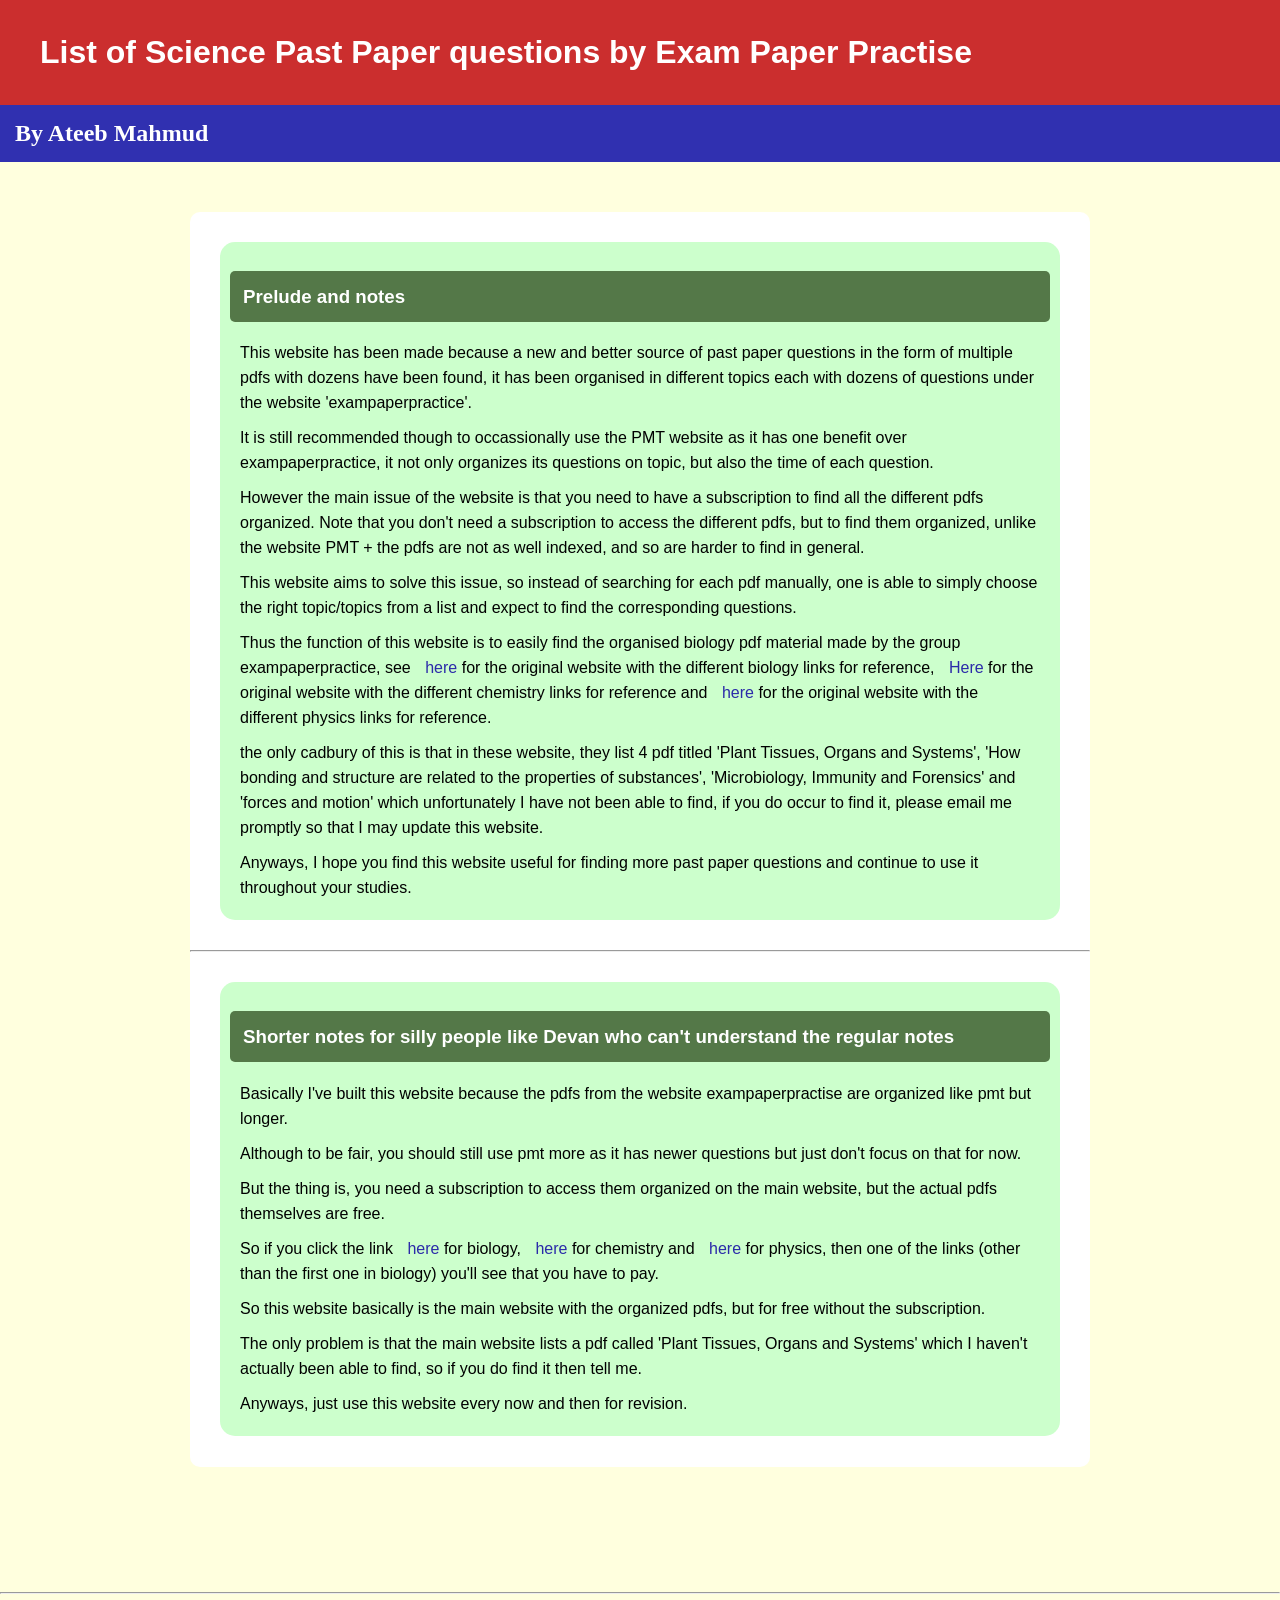
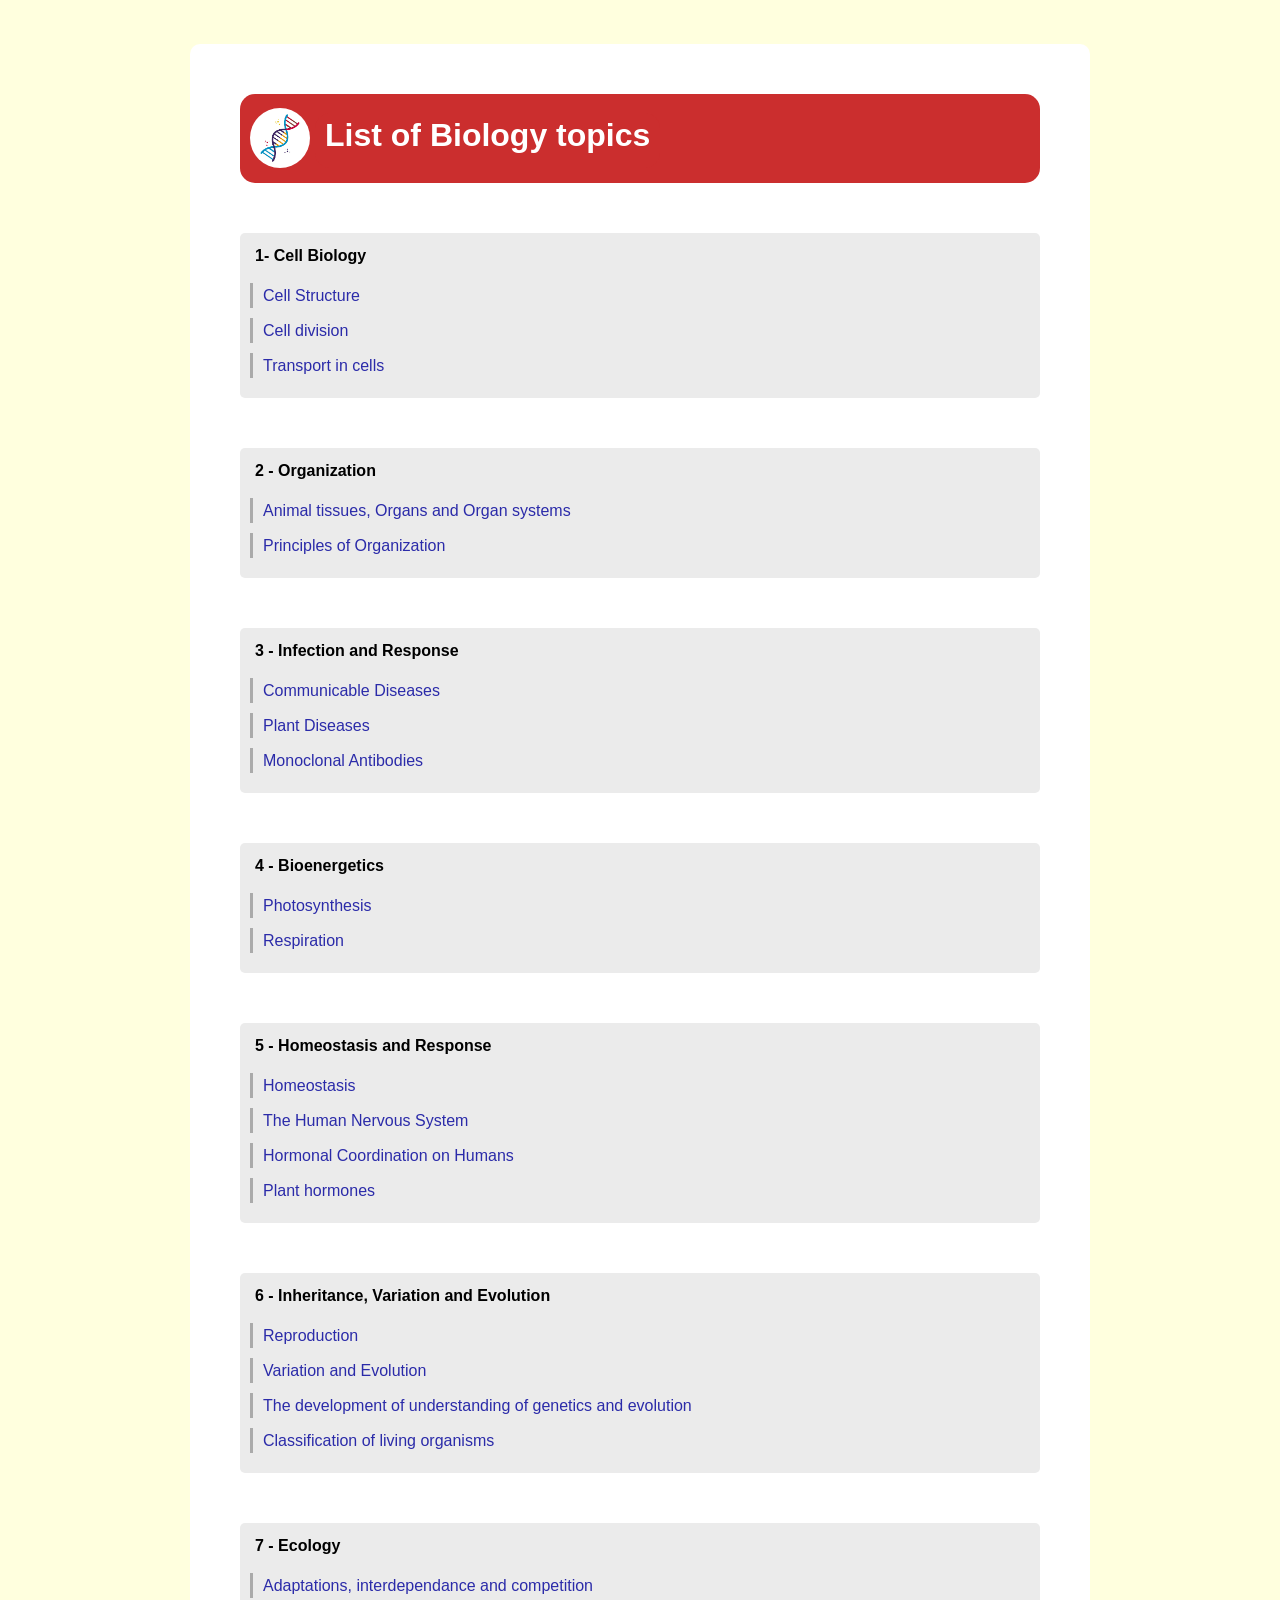
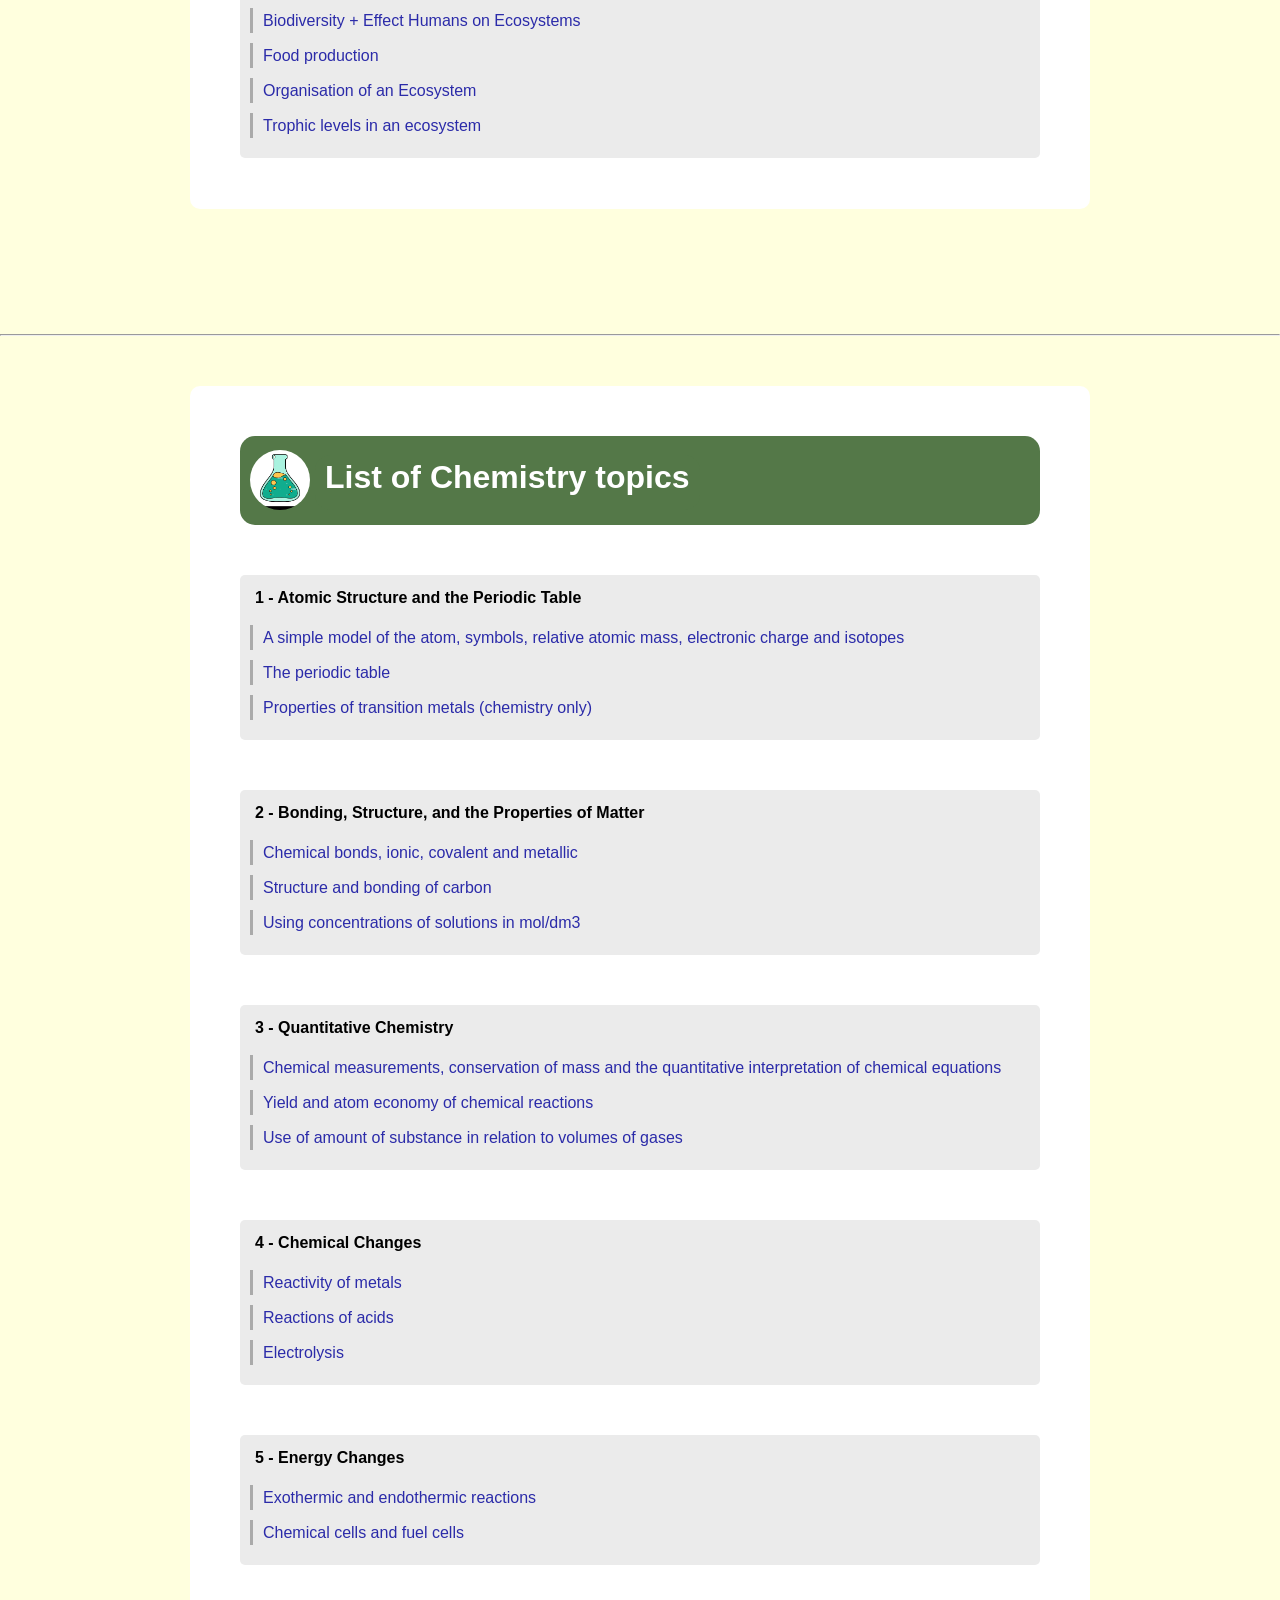
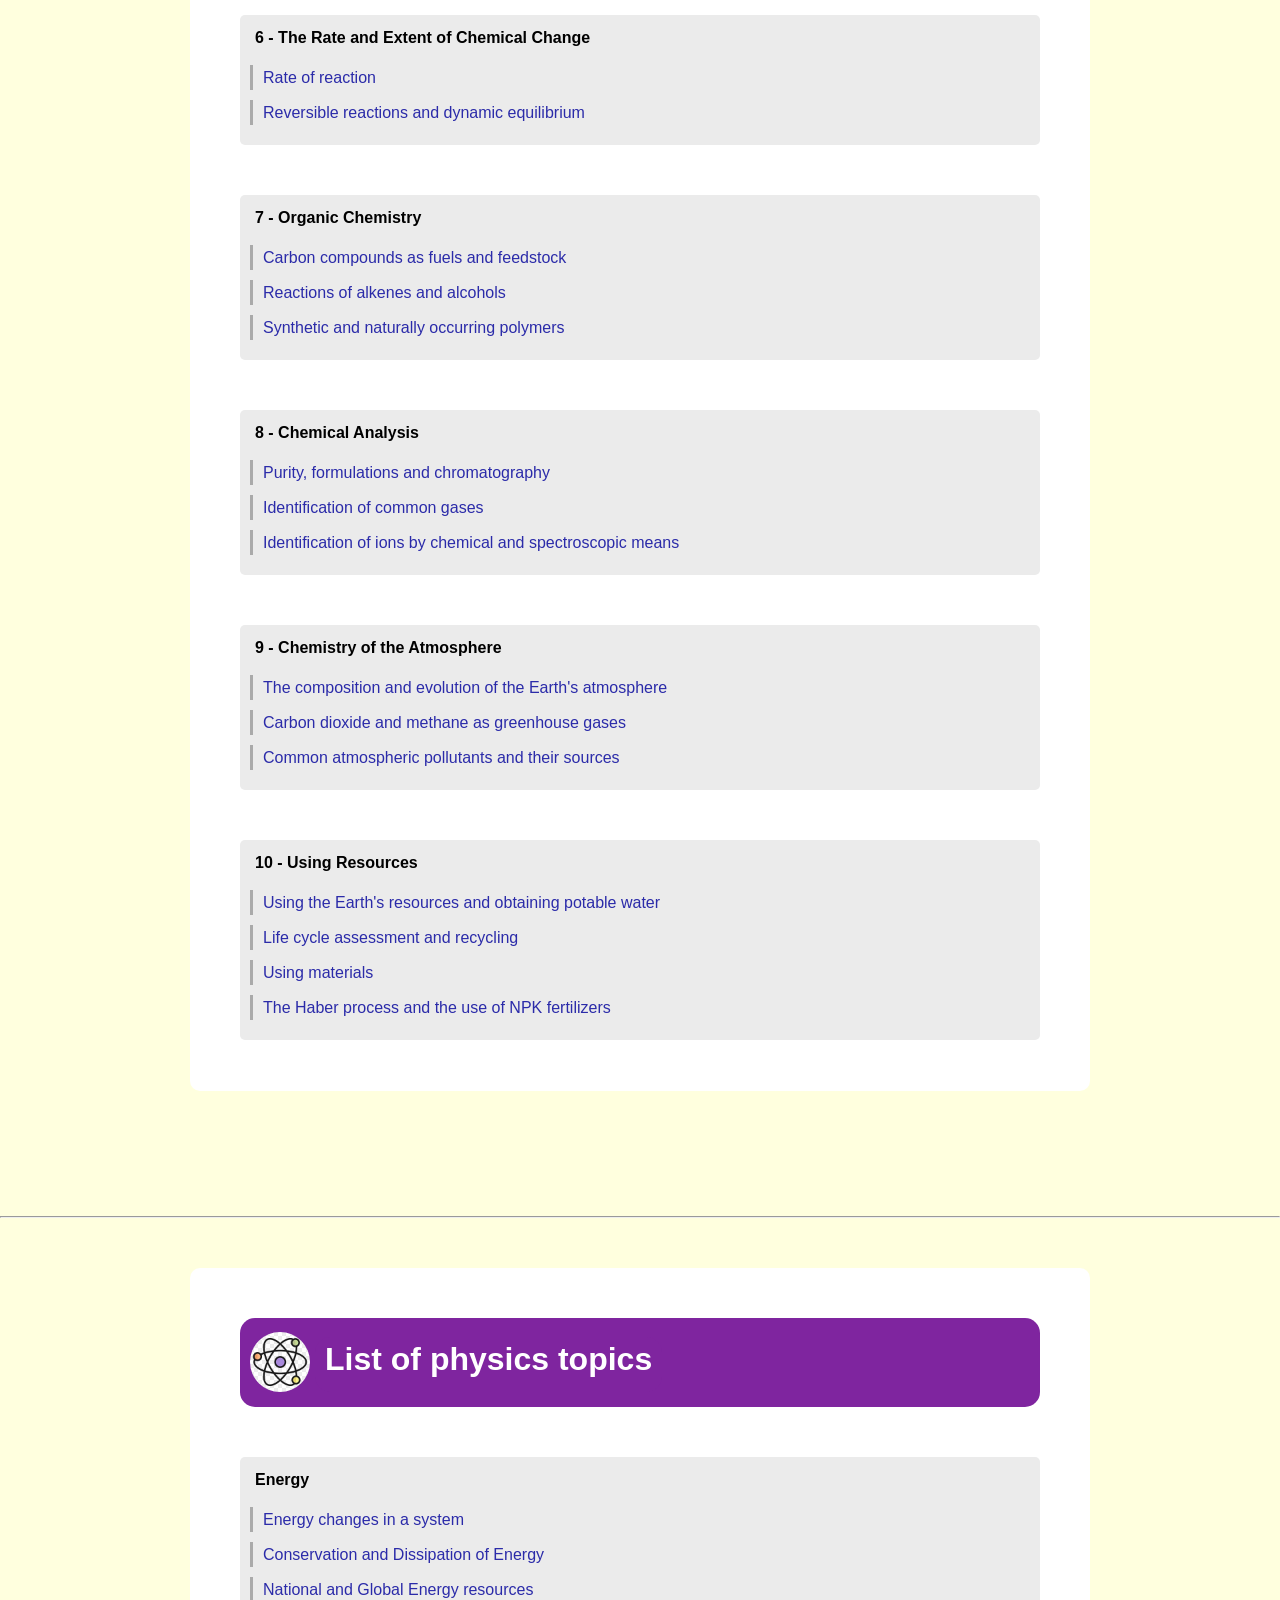
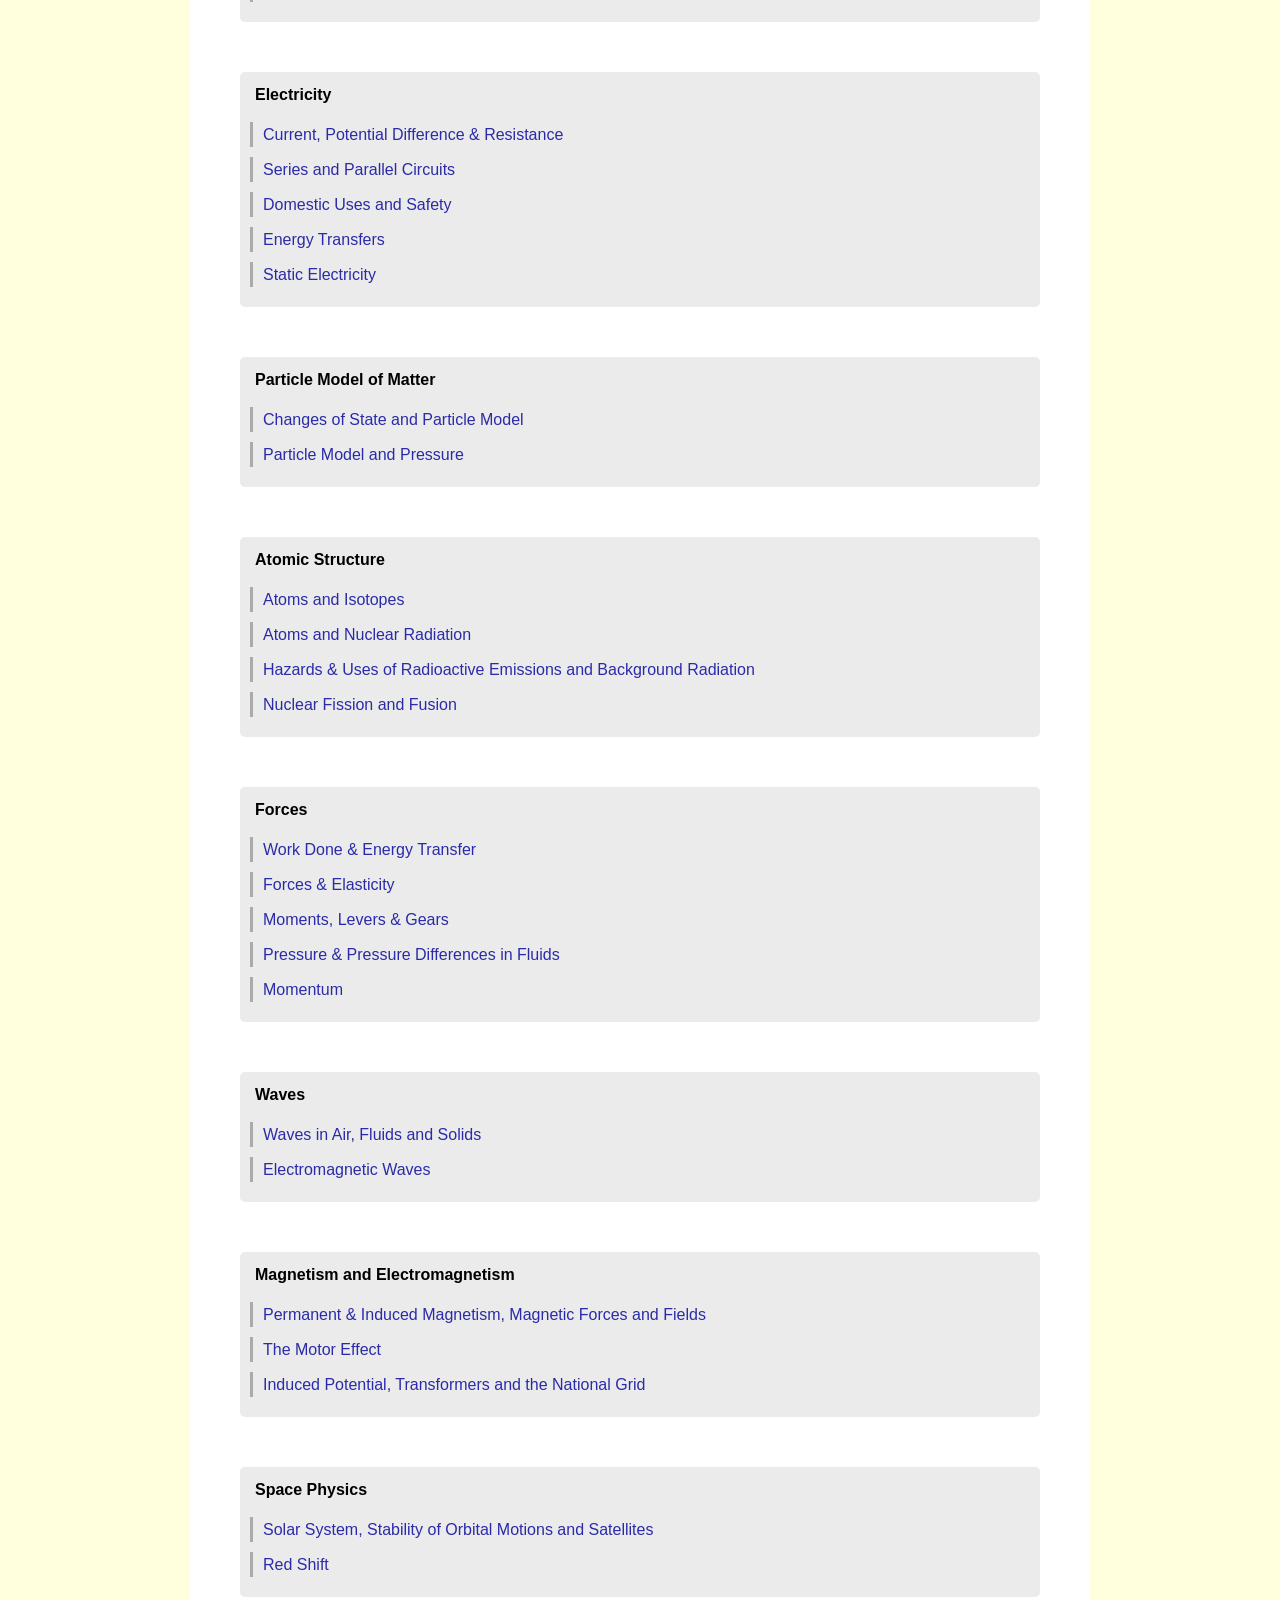
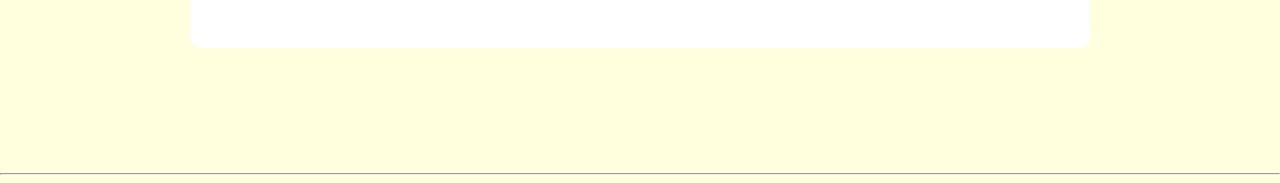
==== index.html @ 6a45021c "Add files via upload" ====
<!DOCTYPE html>
<html>
<head>
<title>List of Science Past Paper questions by Exam Paper Practise</title>
<link rel="icon" type="image/x-icon" href="/images/favicon.ico">
<link rel="stylesheet" href="style1.css">
</head>
<body>
<header>
<h1 style="padding: 40px; margin: 0px; border-radius: 0px;">List of Science Past Paper questions by Exam Paper Practise</h1>
</header>
<h2 style="margin: 0px; border-radius: 0px;">By Ateeb Mahmud</h2>
<div class="fullbody">
<div class="card">
<h3 style="background-color: #547848; color: white;"> Prelude and notes </h3>


<p>This website has been made because a new and better source of past paper questions in the form of multiple pdfs with dozens have been found, it has been organised in different topics each with dozens of questions under the website 'exampaperpractice'.</p>

<p>It is still recommended though to occassionally use the PMT website as it has one benefit over exampaperpractice, it not only organizes its questions on topic, but also the time of each question.</p>

<p>However the main issue of the website is that you need to have a subscription to find all the different pdfs organized. Note that you don't need a subscription to access the different pdfs, but to find them organized, unlike the website PMT + the pdfs are not as well indexed, and so are harder to find in general.</p>

<p>This website aims to solve this issue, so instead of searching for each pdf manually, one is able to simply choose the right topic/topics from a list and expect to find the corresponding questions.

<p>Thus the function of this website is to easily find the organised biology pdf material made by the group exampaperpractice, see <a href="https://www.exampaperspractice.co.uk/gcse/science-subjects/biology/aqa-gcse-9-1-biology-8461-topic-questions#:~:text=Take%20Quiz-,1%2D%20Cell%20Biology,-1.1.1%20Cell%20Structure" target="_blank">here</a> for the original website with the different biology links for reference,
<a href="https://www.exampaperspractice.co.uk/gcse-aqa-chemistry-topic-questions/#:~:text=Take%20Quiz-,Atomic%20Structure%20and%20the%20Periodic%20Table,-A%20simple%20model" target="_blank">Here</a> for the original website with the different chemistry links for reference
and <a href="https://www.exampaperspractice.co.uk/gcse/sciences/physics/aqa-physics-8463-topic-questions/#:~:text=Take%20Quiz-,Energy,-Energy%20Changes%20in" target ="_blank">here</a> for the original website with the different physics links for reference.</p>

<p>the only cadbury of this is that in these website, they list 4 pdf titled 'Plant Tissues, Organs and Systems', 'How bonding and structure are related to the properties of substances', 'Microbiology, Immunity and Forensics' and 'forces and motion' which unfortunately I have not been able to find, if you do occur to find it, please email me promptly so that I may update this website.</p>

<p>Anyways, I hope you find this website useful for finding more past paper questions and continue to use it throughout your studies. </p>

</div>
<hr>

<div class="card">
<h3 style="background-color: #547848; color: white;">Shorter notes for silly people like Devan who can't understand the regular notes</h3>

<p>Basically I've built this website because the pdfs from the website exampaperpractise are organized like pmt but longer.</p>

<p>Although to be fair, you should still use pmt more as it has newer questions but just don't focus on that for now.</p>

<p>But the thing is, you need a subscription to access them organized on the main website, but the actual pdfs themselves are free.</p>

<p>So if you click the link <a href="https://www.exampaperspractice.co.uk/gcse/science-subjects/biology/aqa-gcse-9-1-biology-8461-topic-questions#:~:text=Take%20Quiz-,1%2D%20Cell%20Biology,-1.1.1%20Cell%20Structure" target="_blank">here</a> 
for biology, <a href="https://www.exampaperspractice.co.uk/gcse-aqa-chemistry-topic-questions/#:~:text=Take%20Quiz-,Atomic%20Structure%20and%20the%20Periodic%20Table,-A%20simple%20model" target="_blank">here</a> for chemistry 
and <a href="https://www.exampaperspractice.co.uk/gcse/sciences/physics/aqa-physics-8463-topic-questions/#:~:text=Take%20Quiz-,Energy,-Energy%20Changes%20in" target="_blank">here</a> for physics, 
then one of the links (other than the first one in biology) you'll see that you have to pay.</p>
</p>
<p>So this website basically is the main website with the organized pdfs, but for free without the subscription.</p>

<p>The only problem is that the main website lists a pdf called 'Plant Tissues, Organs and Systems' which I haven't actually been able to find, so if you do find it then tell me.</p>

<p>Anyways, just use this website every now and then for revision.</p>
</div>

</div>

<hr>

<div class="fullbody">
<div class="subjecttopic" style="background-color: #cb2e2e">
<img src="images/Biology_icon.png" alt="Biology_icon"> 
<h1 style="background-color: #cb2e2e; margin-top: 18px;">List of Biology topics</h1>
</div>

<div class="linktopic">
<h4> 1- Cell Biology </h4>

<blockquote><a href="https://www.exampaperspractice.co.uk/wp-content/uploads/Cell-Structure.pdf" target="_blank"> Cell Structure</a> <br> </blockquote>

<blockquote><a href="https://www.exampaperspractice.co.uk/wp-content/uploads/Cell-Division.pdf" target="_blank"> Cell division</a> <br> </blockquote>

<blockquote><a href="https://www.exampaperspractice.co.uk/wp-content/uploads/Transport-in-Cells.pdf" target="_blank"> Transport in cells</a> <br></blockquote>

</div>
<div class="linktopic">
<h4> 2 - Organization </h4>

<blockquote><a href="https://www.exampaperspractice.co.uk/wp-content/uploads/Animal-tissues.pdf" target="_blank"> Animal tissues, Organs and Organ systems</a> <br> </blockquote>

<blockquote><a href="https://www.exampaperspractice.co.uk/wp-content/uploads/Principles-of-Organisation.pdf" target="_blank"> Principles of Organization</a> <br> </blockquote>
</div>

<div class="linktopic">

<h4> 3 - Infection and Response </h4>

<blockquote><a href="https://www.exampaperspractice.co.uk/wp-content/uploads/Communicable-Diseases.pdf" target="_blank"> Communicable Diseases</a> <br> </blockquote>

<blockquote><a href="https://www.exampaperspractice.co.uk/wp-content/uploads/Plant-Diseases.pdf" target="_blank">Plant Diseases</a> <br> </blockquote>

<blockquote><a href="https://www.exampaperspractice.co.uk/wp-content/uploads/Monoclonal-Antibodies.pdf" target="_blank"> Monoclonal Antibodies </a> <br> </blockquote>
</div>

<div class="linktopic">
<h4> 4 - Bioenergetics </h4>

<blockquote><a href="https://www.exampaperspractice.co.uk/wp-content/uploads/Photosynthesis.pdf" target="_blank"> Photosynthesis</a> <br> </blockquote>

<blockquote><a href="https://www.exampaperspractice.co.uk/wp-content/uploads/Respiration.pdf" target="_blank"> Respiration</a> <br> </blockquote>

</div>
<div class="linktopic">
<h4> 5 - Homeostasis and Response </h4>

<blockquote><a href="https://www.exampaperspractice.co.uk/wp-content/uploads/Homeostasis.pdf" target="_blank"> Homeostasis</a> <br> </blockquote>


<blockquote><a href="https://www.exampaperspractice.co.uk/wp-content/uploads/The-Human-Nervous-System.pdf" target="_blank"> The Human Nervous System</a> <br> </blockquote>


<blockquote><a href="https://www.exampaperspractice.co.uk/wp-content/uploads/Hormonal-Coordination-on-Humans.pdf" target="_blank"> Hormonal Coordination on Humans</a> <br> </blockquote>


<blockquote><a href="https://www.exampaperspractice.co.uk/wp-content/uploads/Plant-Hormones.pdf" target="_blank"> Plant hormones</a> <br> </blockquote>
</div>

<div class="linktopic">
<h4> 6 - Inheritance, Variation and Evolution </h4>

<blockquote><a href="https://www.exampaperspractice.co.uk/wp-content/uploads/Reproduction.pdf" target="_blank">Reproduction</a> <br> </blockquote>


<blockquote><a href="https://www.exampaperspractice.co.uk/wp-content/uploads/Variation-and-Evolution.pdf" target="_blank"> Variation and Evolution</a> <br> </blockquote>


<blockquote><a href="https://www.exampaperspractice.co.uk/wp-content/uploads/Dev-Understanding-Genetics.pdf" target="_blank"> The development of understanding of genetics and evolution</a> <br> </blockquote>


<blockquote><a href="https://www.exampaperspractice.co.uk/wp-content/uploads/Classification-of-Living-Organisms.pdf" target="_blank"> Classification of living organisms</a> <br> </blockquote>
</div>

<div class="linktopic">
<h4> 7 - Ecology </h4>

<blockquote><a href="https://www.exampaperspractice.co.uk/wp-content/uploads/Adaptations.pdf" target="_blank"> Adaptations, interdependance and competition</a> <br> </blockquote>


<blockquote><a href="https://www.exampaperspractice.co.uk/wp-content/uploads/Biodiversity.pdf" target="_blank">Biodiversity + Effect Humans on Ecosystems</a> <br> </blockquote>


<blockquote><a href="https://www.exampaperspractice.co.uk/wp-content/uploads/Food-Production.pdf" target="_blank"> Food production</a> <br> </blockquote>


<blockquote><a href="https://www.exampaperspractice.co.uk/wp-content/uploads/Organisation-of-an-Ecosystem.pdf" target="_blank"> Organisation of an Ecosystem</a> <br> </blockquote>


<blockquote><a href="https://www.exampaperspractice.co.uk/wp-content/uploads/Trophic-Level-Easy.pdf" target="_blank">  Trophic levels in an ecosystem</a> <br> </blockquote>
</div>
</div>

<hr>
<div class="fullbody">
<div class="subjecttopic" style="background-color: #547848;">
<img src="images/Chemistry_icon.png">
<h1 style="background-color: #547848; margin-top: 18px;">List of Chemistry topics</h1>
</div>
<div class="linktopic">

<h4> 1 - Atomic Structure and the Periodic Table </h4>

<blockquote><a href="https://www.exampaperspractice.co.uk/wp-content/uploads/Simple-Model.pdf" target="_blank">  A simple model of the atom, symbols, relative atomic mass, electronic charge and isotopes</a> <br> </blockquote>

<blockquote><a href="https://www.exampaperspractice.co.uk/wp-content/uploads/The-Periodic-Table.pdf" target="_blank">  The periodic table </a> <br> </blockquote>

<blockquote><a href="https://www.exampaperspractice.co.uk/wp-content/uploads/Properties-of-Transition-Metals.pdf" target="_blank">  Properties of transition metals (chemistry only) </a> <br> </blockquote>

</div>
<div class="linktopic">

<h4> 2 - Bonding, Structure, and the Properties of Matter </h4>

<blockquote><a href="https://www.exampaperspractice.co.uk/wp-content/uploads/Chemical-Bonds.pdf" target="_blank">  Chemical bonds, ionic, covalent and metallic </a> <br> </blockquote>

<blockquote><a href="https://www.exampaperspractice.co.uk/wp-content/uploads/Structure-Bonding-Carbon.pdf" target="_blank">  Structure and bonding of carbon </a> <br> </blockquote>

<blockquote><a href="https://www.exampaperspractice.co.uk/wp-content/uploads/Using-Conc-of-Sol-in-mol-dm3.pdf" target="_blank">  Using concentrations of solutions in mol/dm3 </a> <br> </blockquote>
</div>
<div class="linktopic">

<h4> 3 - Quantitative Chemistry </h4>
<blockquote><a href="https://www.exampaperspractice.co.uk/wp-content/uploads/Chem-Messure.pdf" target="_blank">  Chemical measurements, conservation of mass and the quantitative interpretation of chemical equations </a> <br> </blockquote>

<blockquote><a href="https://www.exampaperspractice.co.uk/wp-content/uploads/Yiels-Atom-Economy-Chem-Reactions.pdf" target="_blank">  Yield and atom economy of chemical reactions </a> <br> </blockquote>

<blockquote><a href="https://www.exampaperspractice.co.uk/wp-content/uploads/Using-Amount-Substances.pdf" target="_blank">  Use of amount of substance in relation to volumes of gases </a> <br> </blockquote>
</div>
<div class="linktopic">
<h4> 4 - Chemical Changes </h4>

<blockquote><a href="https://www.exampaperspractice.co.uk/wp-content/uploads/Reactivity-of-Metals-2.pdf" target="_blank">  Reactivity of metals </a> <br> </blockquote>

<blockquote><a href="https://www.exampaperspractice.co.uk/wp-content/uploads/Reactions-of-Acids-1.pdf" target="_blank">  Reactions of acids </a> <br> </blockquote>

<blockquote><a href="https://www.exampaperspractice.co.uk/wp-content/uploads/Electrolysis-1.pdf" target="_blank">  Electrolysis </a> <br> </blockquote>
</div>
<div class="linktopic">
<h4> 5 - Energy Changes </h4>

<blockquote><a href="https://www.exampaperspractice.co.uk/wp-content/uploads/Exothermic-and-Endothermic-reactions-1.pdf" target="_blank">  Exothermic and endothermic reactions </a> <br> </blockquote>

<blockquote><a href="https://www.exampaperspractice.co.uk/wp-content/uploads/Chemical-Cells-and-Fuel-Cells.pdf" target="_blank">  Chemical cells and fuel cells </a> <br> </blockquote>
</div>
<div class="linktopic">
<h4> 6 - The Rate and Extent of Chemical Change </h4>

<blockquote><a href="https://www.exampaperspractice.co.uk/wp-content/uploads/Rate-of-Reactions-1.pdf" target="_blank">  Rate of reaction </a> <br> </blockquote>

<blockquote><a href="https://www.exampaperspractice.co.uk/wp-content/uploads/Reversible-Reactions.pdf" target="_blank">  Reversible reactions and dynamic equilibrium </a> <br> </blockquote>
</div>
<div class="linktopic">
<h4> 7 - Organic Chemistry </h4>

<blockquote><a href="https://www.exampaperspractice.co.uk/wp-content/uploads/Carbon-Compounds-as-Fuels.pdf" target="_blank">  Carbon compounds as fuels and feedstock </a> <br> </blockquote>

<blockquote><a href="https://www.exampaperspractice.co.uk/wp-content/uploads/Reactions-of-Alkenes-and-Alcohols-1.pdf" target="_blank">  Reactions of alkenes and alcohols </a> <br> </blockquote>

<blockquote><a href="https://www.exampaperspractice.co.uk/wp-content/uploads/Synthetic-and-Naturally-occuring-Polymers.pdf" target="_blank">  Synthetic and naturally occurring polymers </a> <br> </blockquote>
</div>
<div class="linktopic">
<h4> 8 - Chemical Analysis </h4>

<blockquote><a href="https://www.exampaperspractice.co.uk/wp-content/uploads/Purity-Formulations-Chromatography.pdf" target="_blank">  Purity, formulations and chromatography </a> <br> </blockquote>

<blockquote><a href="https://www.exampaperspractice.co.uk/wp-content/uploads/Identification-of-Common-Gases.pdf" target="_blank">  Identification of common gases </a> <br> </blockquote>

<blockquote><a href="https://www.exampaperspractice.co.uk/wp-content/uploads/Identification-Ions-Chem-Spectroscopic-Means.pdf" target="_blank">  Identification of ions by chemical and spectroscopic means </a> <br> </blockquote>
</div>
<div class="linktopic">
<h4> 9 - Chemistry of the Atmosphere </h4>

<blockquote><a href="https://www.exampaperspractice.co.uk/wp-content/uploads/Composition-and-Evolution-of-the-Earths-Atmosphere.pdf" target="_blank">   The composition and evolution of the Earth's atmosphere </a> <br> </blockquote>

<blockquote><a href="https://www.exampaperspractice.co.uk/wp-content/uploads/CO2-CH4-as-Greenhouse-Gases.pdf" target="_blank">  Carbon dioxide and methane as greenhouse gases </a> <br> </blockquote>

<blockquote><a href="https://www.exampaperspractice.co.uk/wp-content/uploads/Common-Atmospheric-Pollutants.pdf" target="_blank">  Common atmospheric pollutants and their sources </a> <br> </blockquote>
</div>
<div class="linktopic">
<h4> 10 -  Using Resources </h4>

<blockquote><a href="https://www.exampaperspractice.co.uk/wp-content/uploads/Using-Earths-Recources-Pot-Water.pdf" target="_blank">  Using the Earth's resources and obtaining potable water </a> <br> </blockquote>

<blockquote><a href="https://www.exampaperspractice.co.uk/wp-content/uploads/Life-Cycle-Assessment-Recycling.pdf" target="_blank">  Life cycle assessment and recycling </a> <br> </blockquote>

<blockquote><a href="https://www.exampaperspractice.co.uk/wp-content/uploads/Using-Materials.pdf" target="_blank">  Using materials </a> <br> </blockquote>

<blockquote><a href="https://www.exampaperspractice.co.uk/wp-content/uploads/Harber-Process.pdf" target="_blank">  The Haber process and the use of NPK fertilizers </a> <br> </blockquote>
</div>
</div>
</div>
<hr>

<div class="fullbody">
<div class="subjecttopic" style="background-color: #7f259f;">
<img src="images/Physics_icon.jpg">
<h1 style="background-color: #7f259f; margin-top: 18px;"> List of physics topics </h1>
</div>
<div class="linktopic">
<h4>Energy</h4>

<blockquote><a href="https://www.exampaperspractice.co.uk/wp-content/uploads/Energy-Changes-in-Systems.pdf" target="_blank">Energy changes in a system</a> <br> </blockquote>

<blockquote><a href="https://www.exampaperspractice.co.uk/wp-content/uploads/dissipation-of-energy.pdf" target="_blank"> Conservation and Dissipation of Energy</a> <br> </blockquote>

<blockquote><a href="https://www.exampaperspractice.co.uk/wp-content/uploads/National-and-Global-Energy-Recources-1.pdf" target="_blank"> National and Global Energy resources</a> <br> </blockquote>
</div>
<div class="linktopic">
<h4>Electricity</h4>

<blockquote><a href="https://www.exampaperspractice.co.uk/wp-content/uploads/Current-PD-and-Resistance-1.pdf" target="_blank"> Current, Potential Difference & Resistance
</a> <br> </blockquote>

<blockquote><a href="https://www.exampaperspractice.co.uk/wp-content/uploads/Series-and-parallel-circuits.pdf" target="_blank"> Series and Parallel Circuits
</a> <br> </blockquote>

<blockquote><a href="https://www.exampaperspractice.co.uk/wp-content/uploads/Domestic-uses-and-safety-1.pdf" target="_blank">Domestic Uses and Safety
</a> <br> </blockquote>

<blockquote><a href="https://www.exampaperspractice.co.uk/wp-content/uploads/Internal-Energy-And-Energy-Transfers.pdf" target="_blank"> Energy Transfers
</a> <br> </blockquote>

<blockquote><a href="https://www.exampaperspractice.co.uk/wp-content/uploads/Static-Electricity.pdf" target="_blank"> Static Electricity
</a> <br> </blockquote>
</div>
<div class="linktopic">
<h4>Particle Model of Matter </h4>

<blockquote><a href="https://www.exampaperspractice.co.uk/wp-content/uploads/Changes-of-State-and-the-Particle-Model.pdf" target="_blank"> Changes of State and Particle Model
</a> <br> </blockquote>

<blockquote><a href="https://www.exampaperspractice.co.uk/wp-content/uploads/Particle-Model-and-Pressure.pdf"> Particle Model and Pressure
</a> <br> </blockquote>
</div>
<div class="linktopic">

<h4>Atomic Structure</h4>

<blockquote><a href="https://www.exampaperspractice.co.uk/wp-content/uploads/Atoms-and-Isotopes-1-1.pdf" target="_blank"> Atoms and Isotopes
</a> <br> </blockquote>

<blockquote><a href="https://www.exampaperspractice.co.uk/wp-content/uploads/Atoms-and-Nuclear-Radiation-1.pdf" target="_blank"> Atoms and Nuclear Radiation
</a> <br> </blockquote>

<blockquote><a href="https://www.exampaperspractice.co.uk/wp-content/uploads/Variation-and-Evolution.pdf" target="_blank"> Hazards & Uses of Radioactive Emissions and Background Radiation
</a> <br> </blockquote>

<blockquote><a href="https://www.exampaperspractice.co.uk/wp-content/uploads/Variation-and-Evolution.pdf" target="_blank"> Nuclear Fission and Fusion
</a> <br> </blockquote>
</div>
<div class="linktopic">
<h4>Forces</h4>

<blockquote><a href="https://www.exampaperspractice.co.uk/wp-content/uploads/Work-Done-and-Energy-Transfer-1.pdf"> Work Done & Energy Transfer
</a> <br> </blockquote>

<blockquote><a href="https://www.exampaperspractice.co.uk/wp-content/uploads/Forces-and-Elasticity.pdf" target="_blank"> Forces & Elasticity
</a> <br> </blockquote>

<blockquote><a href="https://www.exampaperspractice.co.uk/wp-content/uploads/Moments-Leavers-and-Gears-1.pdf" target="_blank"> Moments, Levers & Gears
</a> <br> </blockquote>

<blockquote><a href="https://www.exampaperspractice.co.uk/wp-content/uploads/Pressure-in-a-Fluid.pdf" target="_blank"> Pressure & Pressure Differences in Fluids
</a> <br> </blockquote>

<blockquote><a href="https://www.exampaperspractice.co.uk/wp-content/uploads/Momentum.pdf" target="_blank"> Momentum</a> <br> </blockquote>
</div>
<div class="linktopic">
<h4>Waves</h4>

<blockquote><a href="https://www.exampaperspractice.co.uk/wp-content/uploads/waves-in-air-fluid-solid-1.pdf" target="_blank">Waves in Air, Fluids and Solids
</a> <br> </blockquote>

<blockquote><a href="https://www.exampaperspractice.co.uk/wp-content/uploads/Electromagnetic-Waves-1.pdf" target="_blank"> Electromagnetic Waves
</a> <br> </blockquote>
</div> 
<div class="linktopic">
<h4>Magnetism and Electromagnetism </h4>

<blockquote><a href="https://www.exampaperspractice.co.uk/wp-content/uploads/Permanent-and-Induced-Magnetism.pdf" target="_blank"> Permanent & Induced Magnetism, Magnetic Forces and Fields
</a> <br> </blockquote>

<blockquote><a href="https://www.exampaperspractice.co.uk/wp-content/uploads/The-Motor-Effect.pdf" target="_blank"> The Motor Effect
</a> <br> </blockquote>

<blockquote><a href="https://www.exampaperspractice.co.uk/wp-content/uploads/Induced-potential-Transformers-Nat-Grid.pdf"> Induced Potential, Transformers and the National Grid
</a> <br> </blockquote>
</div>
<div class="linktopic">
<h4>Space Physics </h4>

<blockquote><a href="https://www.exampaperspractice.co.uk/wp-content/uploads/Solar-System-stability-of-Orbical-Motions-Satelites-1.pdf" target="_blank"> Solar System, Stability of Orbital Motions and Satellites
</a> <br> </blockquote>

<blockquote><a href="https://www.exampaperspractice.co.uk/wp-content/uploads/Red-Shift.pdf" target="_blank"> Red Shift
</a> <br> </blockquote>
</div>
</div>
<hr>

</body>
</html>
---- style1.css ----
html {
   margin: 0px;
padding: 0px;
background-color: #ffffde; 
}
body {
margin: 0px;
padding: 0px;
background-color: #ffffde;
}

header {
    background-color: #ffffde;
    font-family: Arial, Helvetica, sans-serif;
    line-height: 25px;
    border-radius: 0px;
    margin: 0;
    padding: 0;
}
h1 {
background-color: #cb2e2e;
color: white;
padding: 10px;
border-radius: 15px;
margin: 0px;

}

h2 {
background-color: #3030b0;
color: white;
padding: 15px;
margin: 0px;
border-radius: 15px
}

h3 {
color: black;
border-radius: 5px;
padding: 13px;


}

h4 {
margin: 15px;
padding-top: 10px;
padding-bottom: 0%;
}

.card {
background-color: #ccffcc;
color: black;
border-radius: 15px;
padding: 10px;
margin-top: 10px;
margin-bottom: 10px;
margin: 30px;
}

.subjecttopic {
margin: 50px;
padding-left: 10px;
padding-top: 1px;
padding-bottom: 15px;
border-radius: 15px;
display:flex;
}

.fullbody {
background-color: #ffffff;
border-radius: 10px;
margin: 125px auto;
max-width: 900px;
margin-top: 50px;
padding-top: 0.02px;
padding-bottom: 1px;
font-family: Arial, Sans Serif;
line-height: 25px;

}

a {
text-decoration: none;
color: #2b2ba9;
margin-left: 10px;
}

p {
margin: 10px;
}

img {
    border-radius: 100px;
    width: 60px;
    height: 60px;
    margin-top: 13px;
    margin-right: 5px;
}

.linktopic {
background-color: #ebebeb;
margin: 50px;
border-radius: 5px;
padding-bottom: 10px;
}

blockquote {
    border-left: 3px solid #aaa;
    margin: 10px;
}
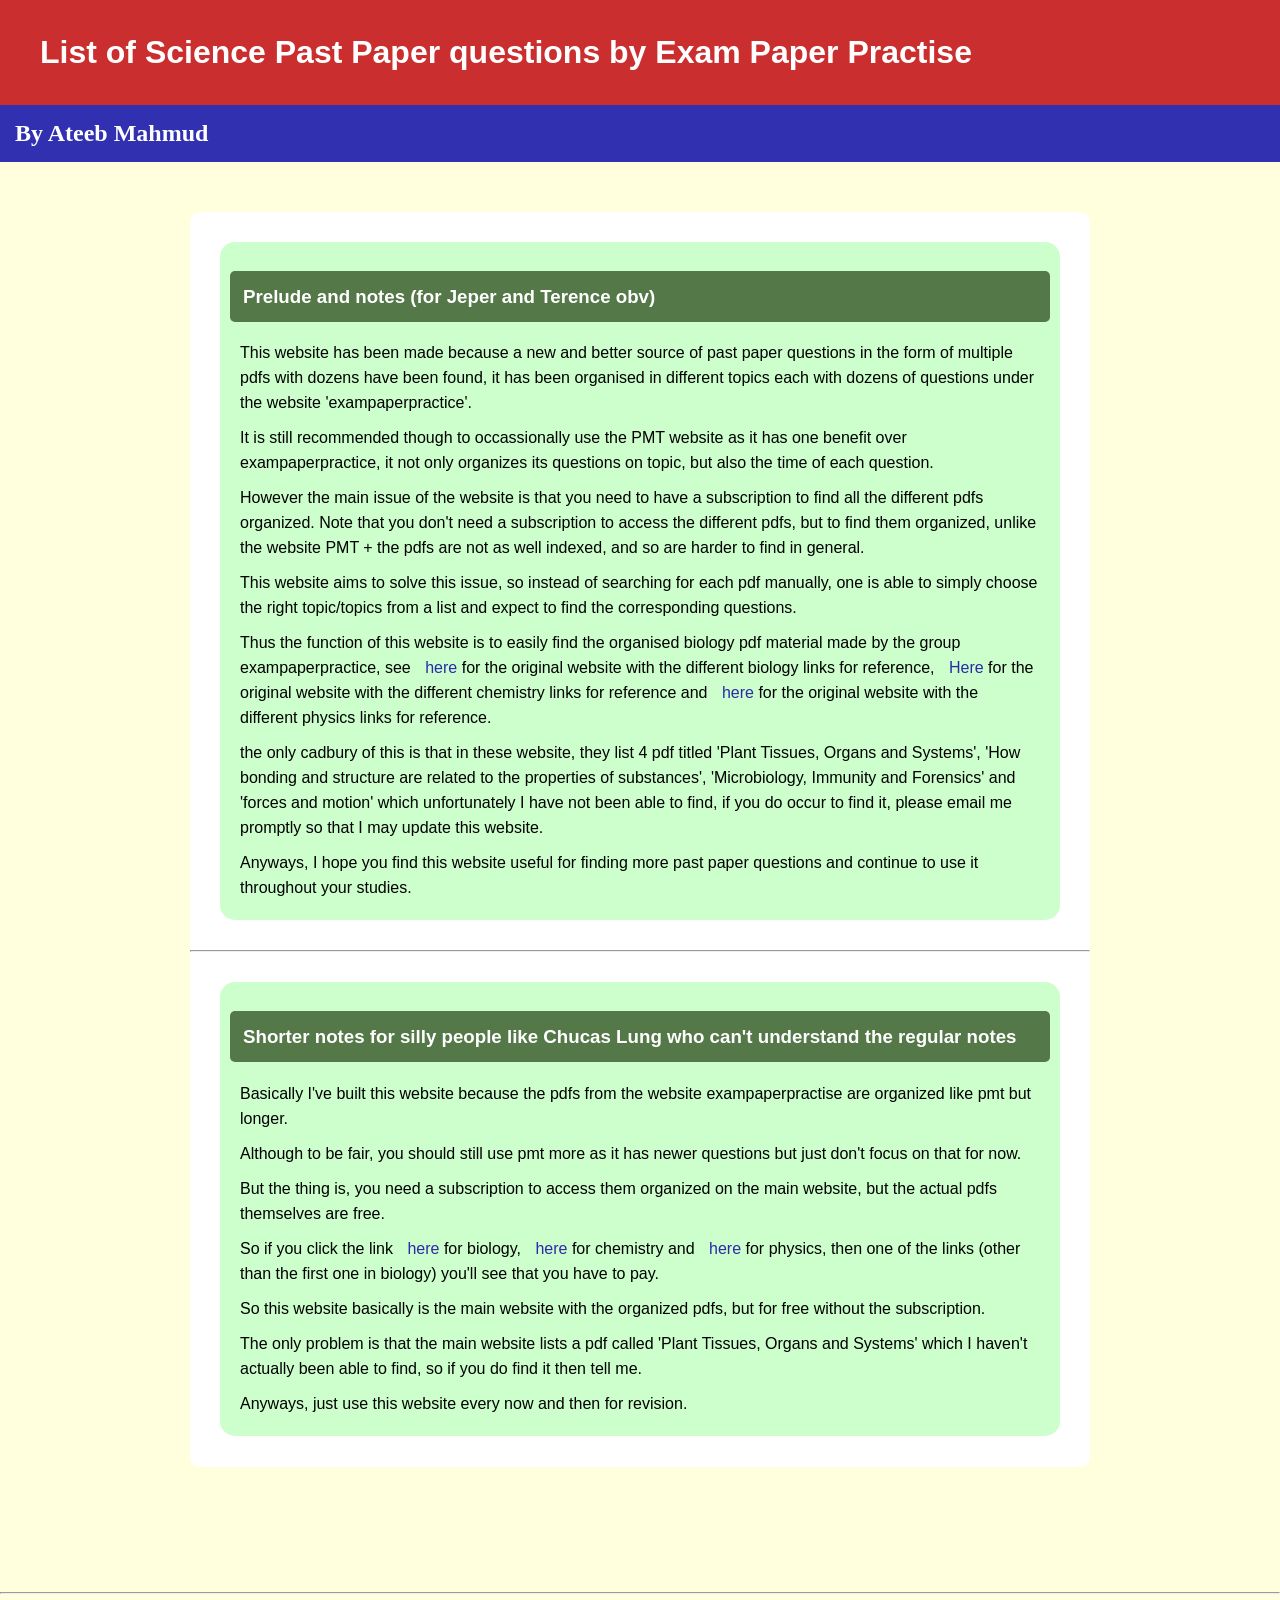
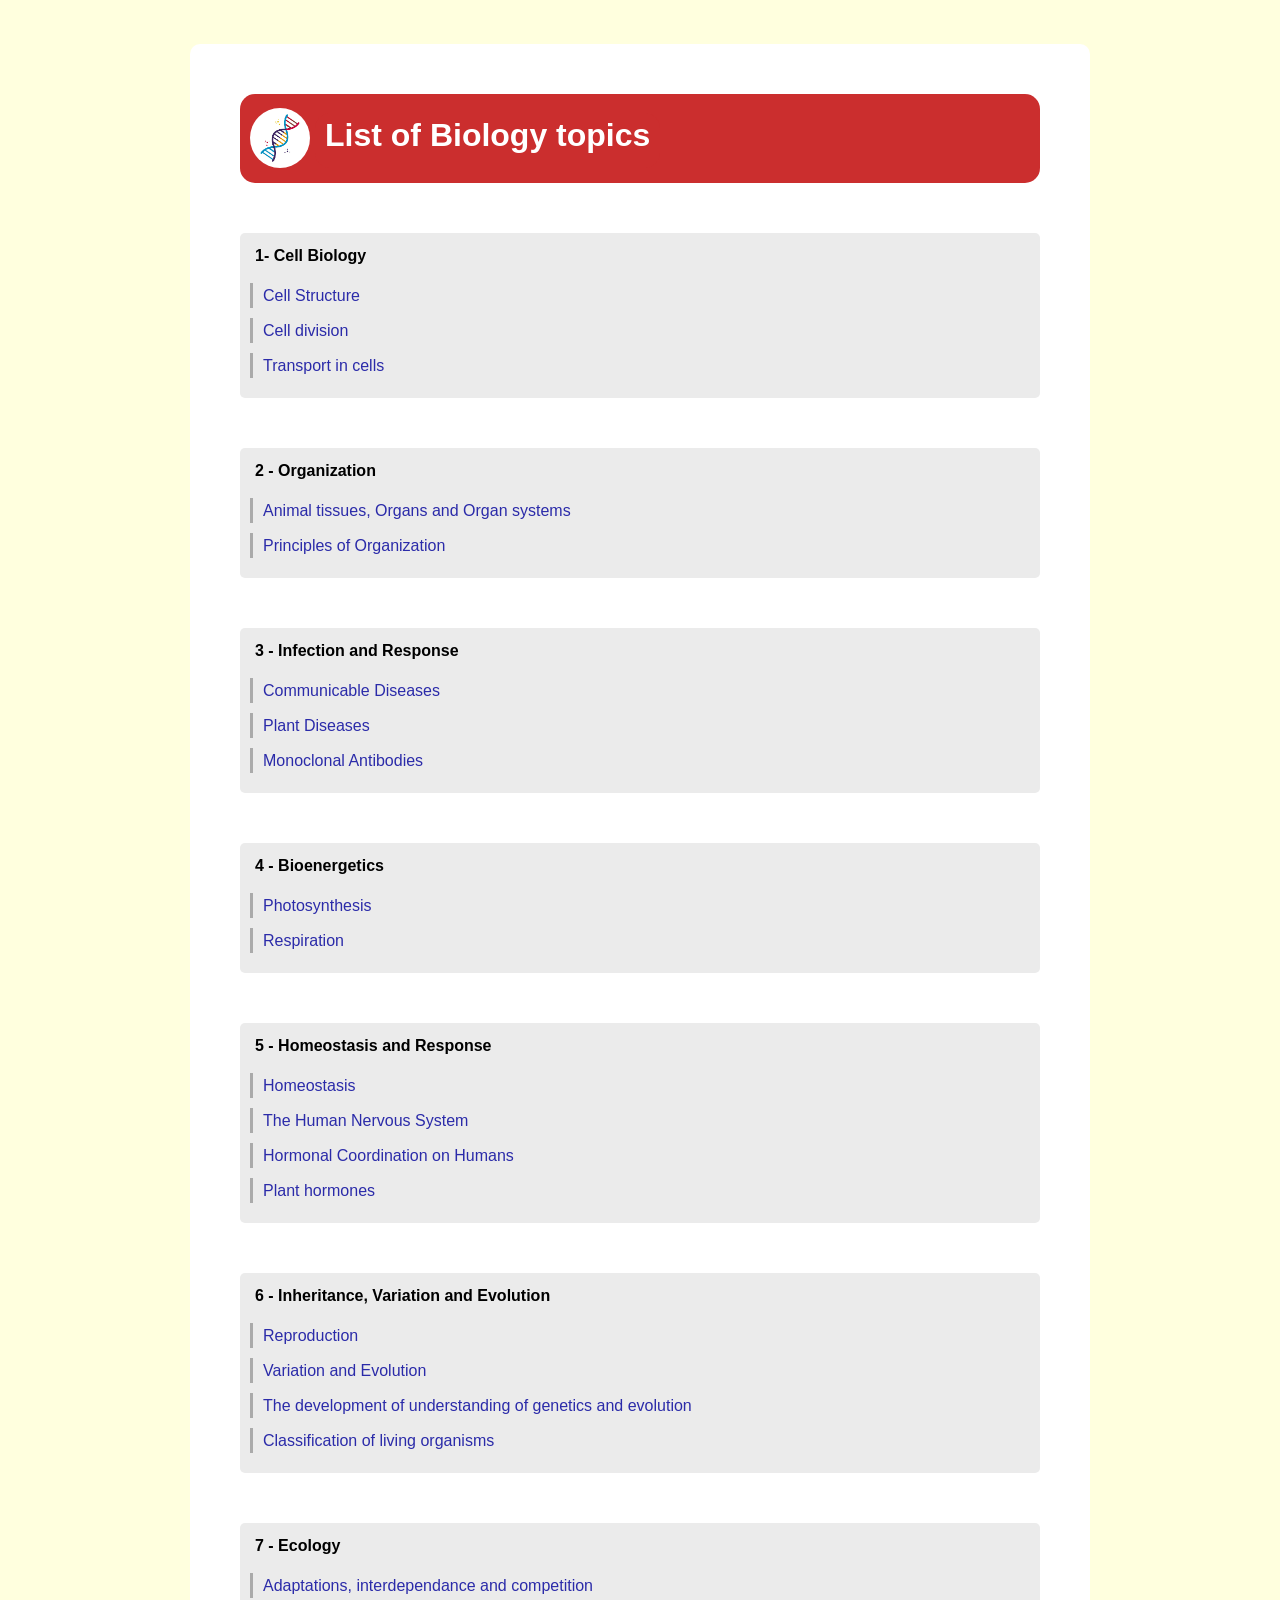
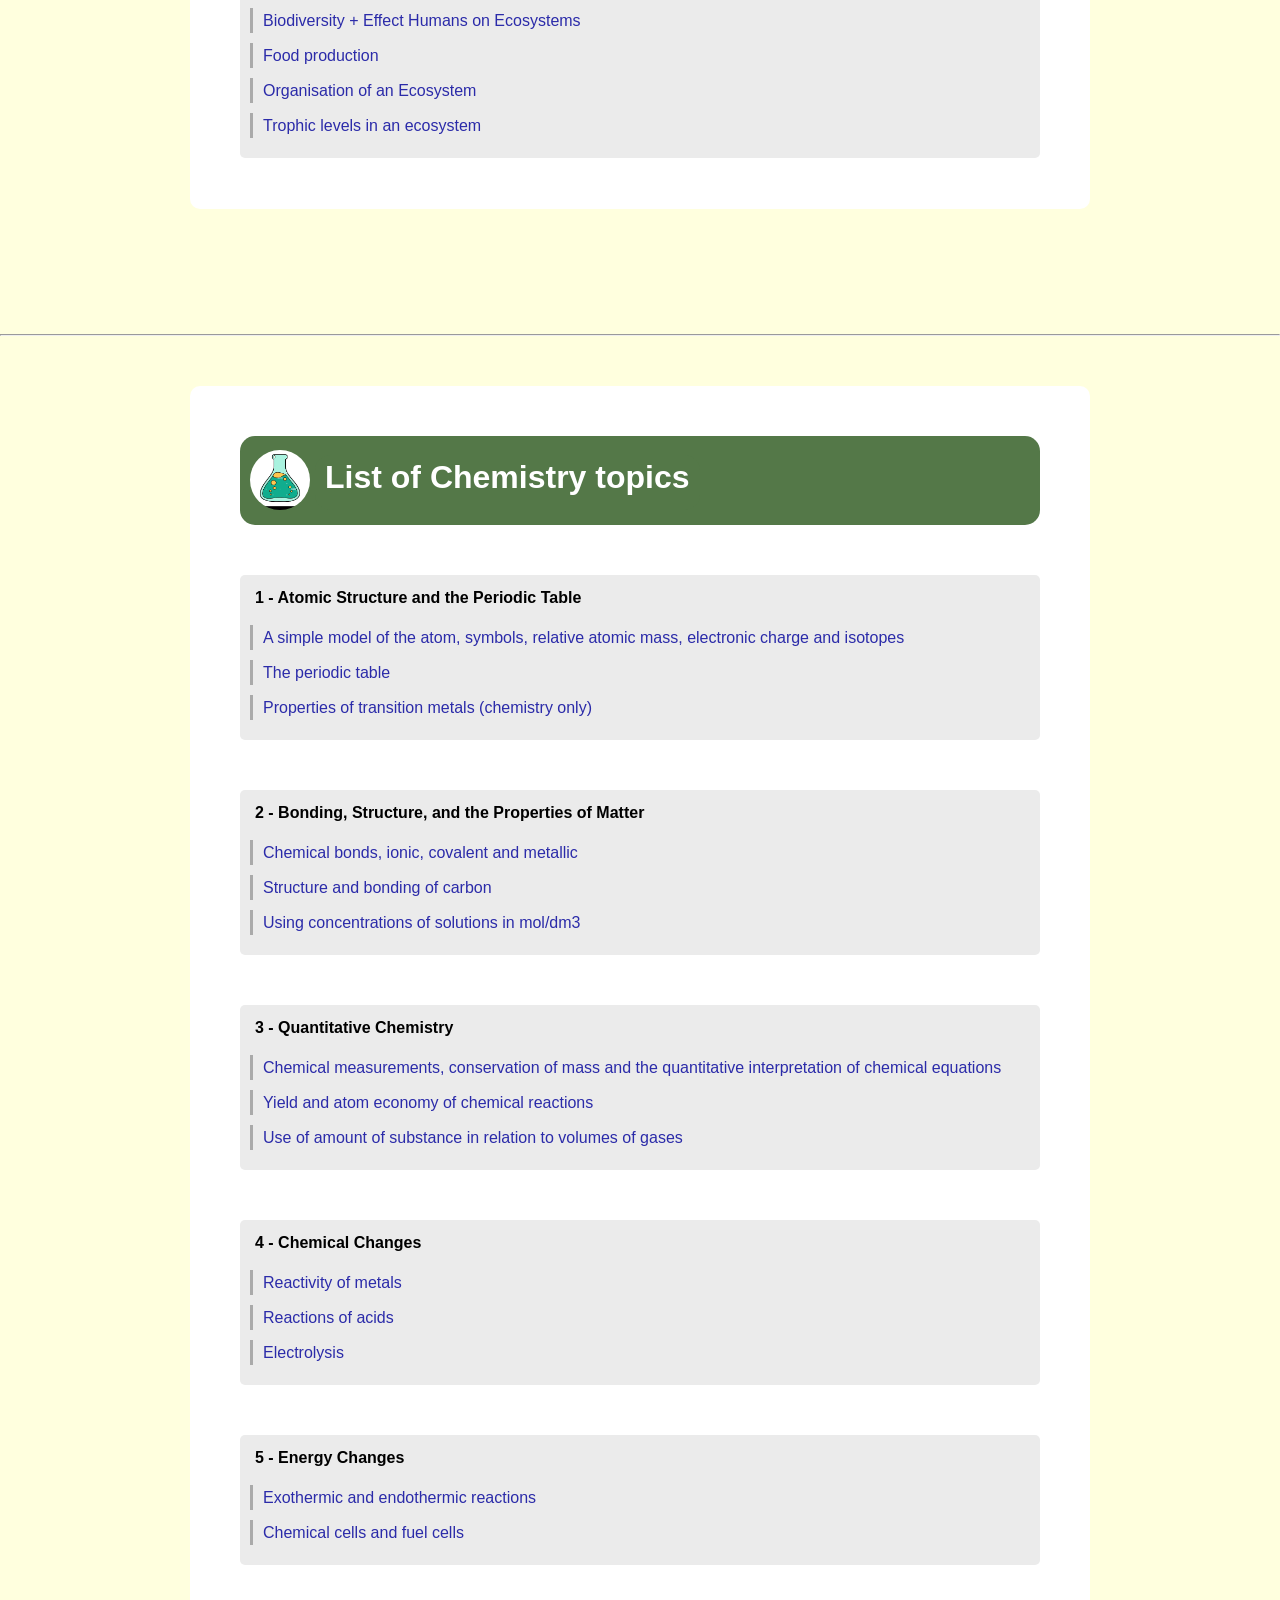
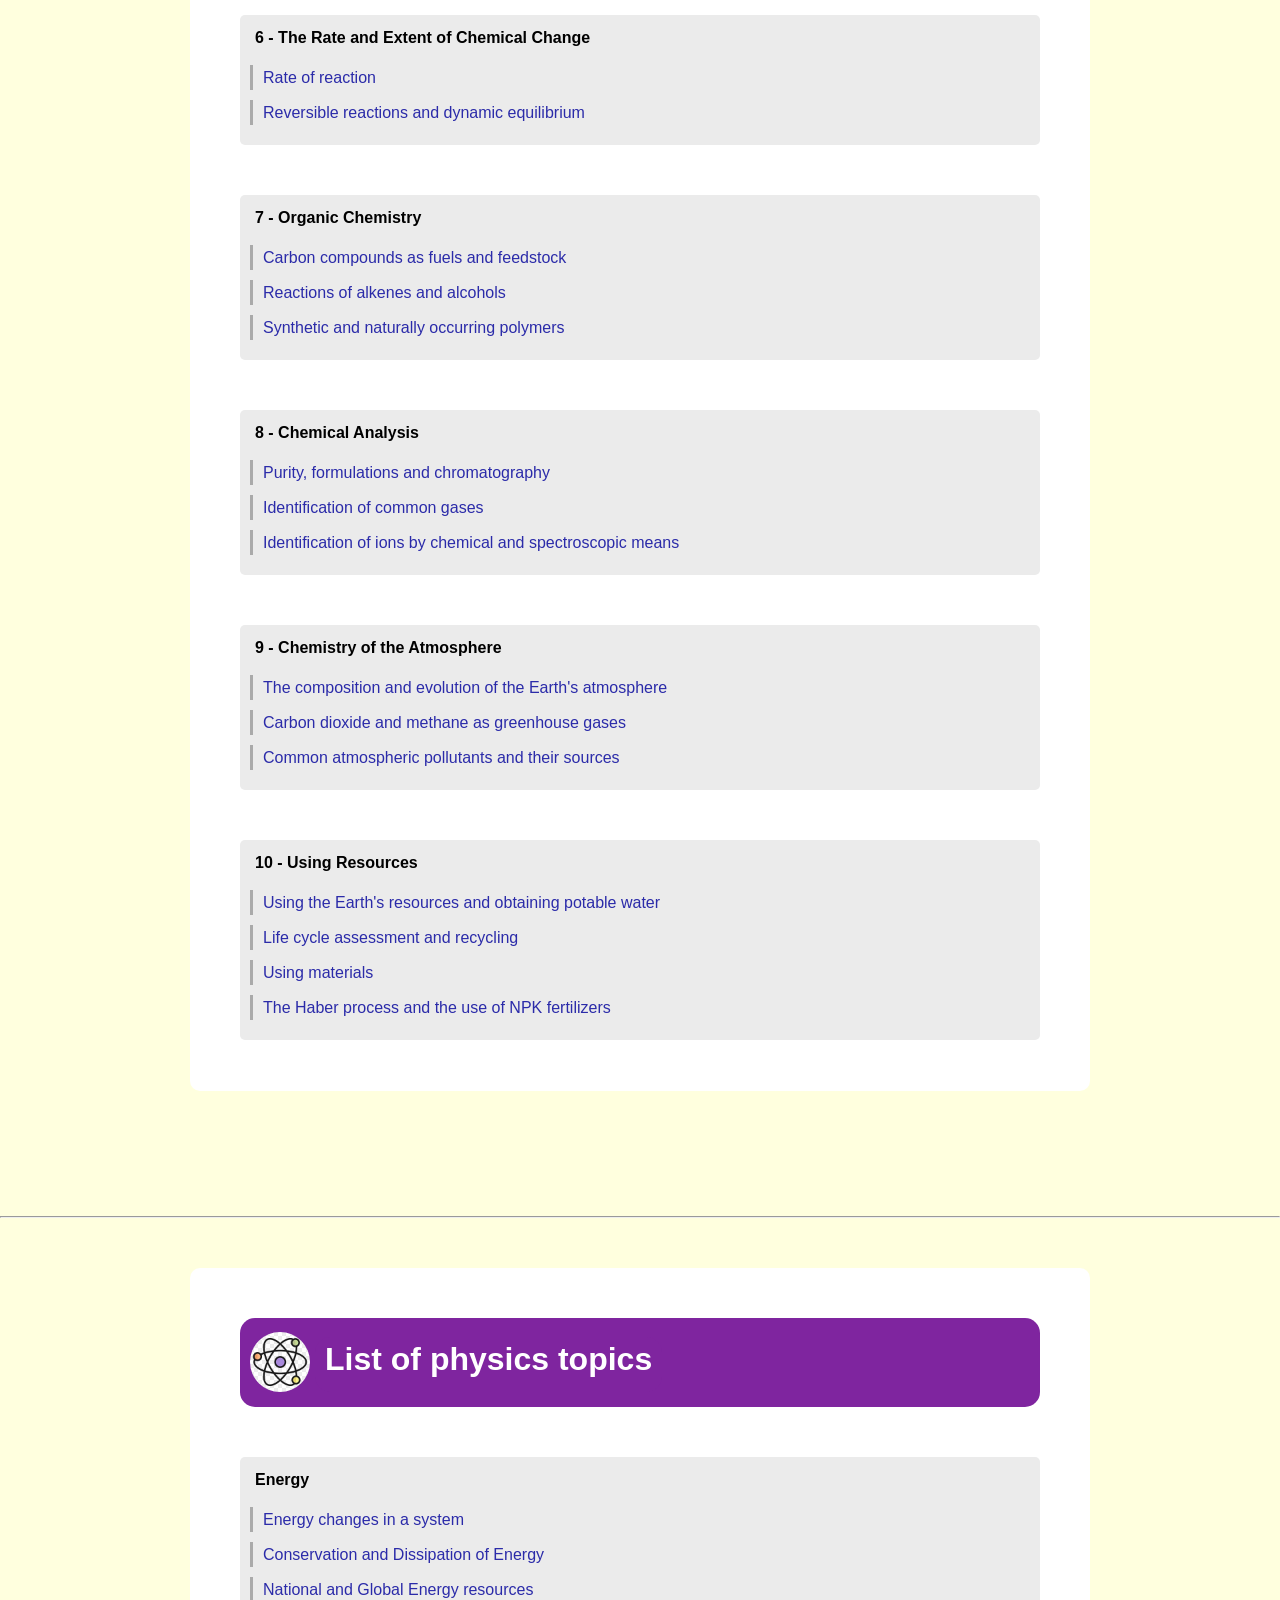
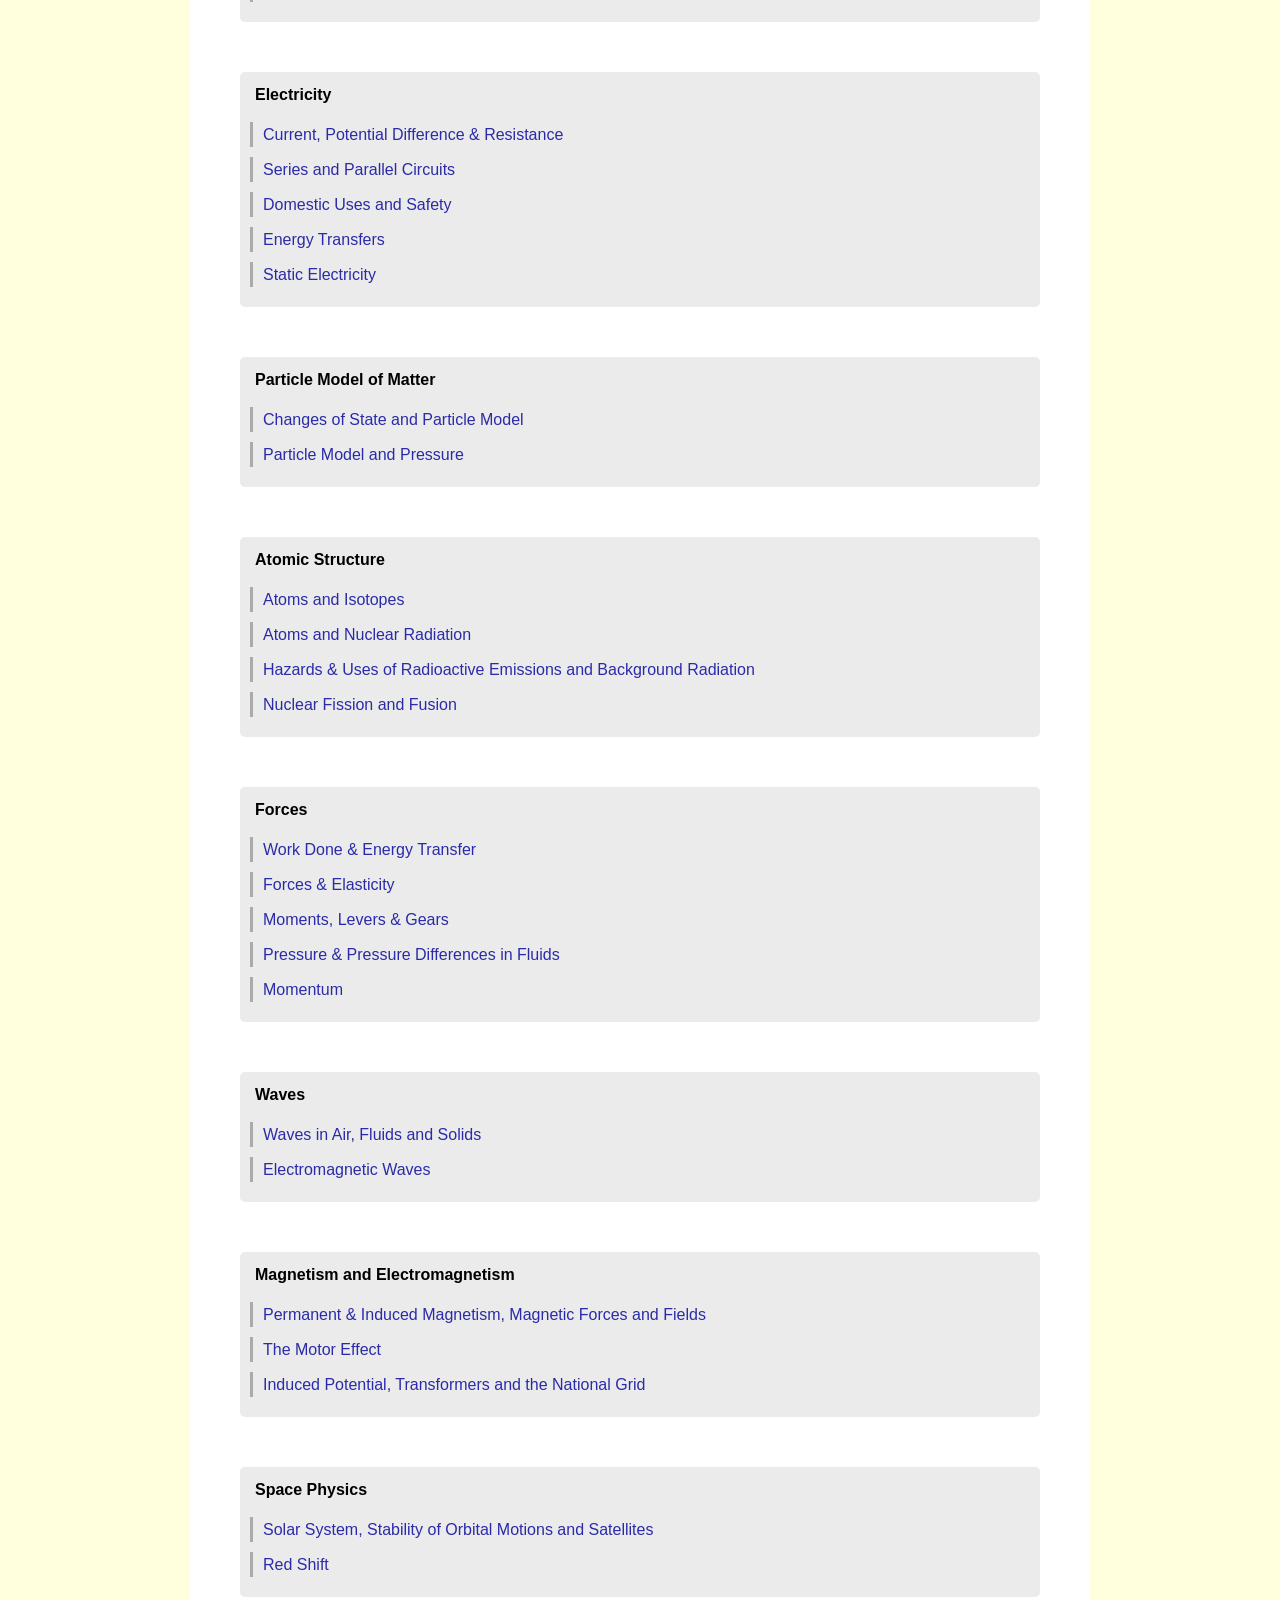
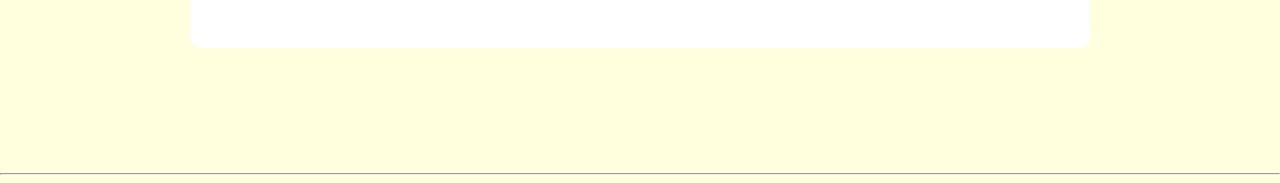
==== commit bbc5a509: "Update index.html" ====
--- a/index.html
+++ b/index.html
@@ -12,7 +12,7 @@
 <h2 style="margin: 0px; border-radius: 0px;">By Ateeb Mahmud</h2>
 <div class="fullbody">
 <div class="card">
-<h3 style="background-color: #547848; color: white;"> Prelude and notes </h3>
+<h3 style="background-color: #547848; color: white;"> Prelude and notes (for Jeper and Terence obv)</h3>
 
 
 <p>This website has been made because a new and better source of past paper questions in the form of multiple pdfs with dozens have been found, it has been organised in different topics each with dozens of questions under the website 'exampaperpractice'.</p>
@@ -35,7 +35,7 @@
 <hr>
 
 <div class="card">
-<h3 style="background-color: #547848; color: white;">Shorter notes for silly people like Devan who can't understand the regular notes</h3>
+<h3 style="background-color: #547848; color: white;">Shorter notes for silly people like Chucas Lung who can't understand the regular notes</h3>
 
 <p>Basically I've built this website because the pdfs from the website exampaperpractise are organized like pmt but longer.</p>
 
@@ -360,4 +360,4 @@
 <hr>
 
 </body>
-</html>+</html>
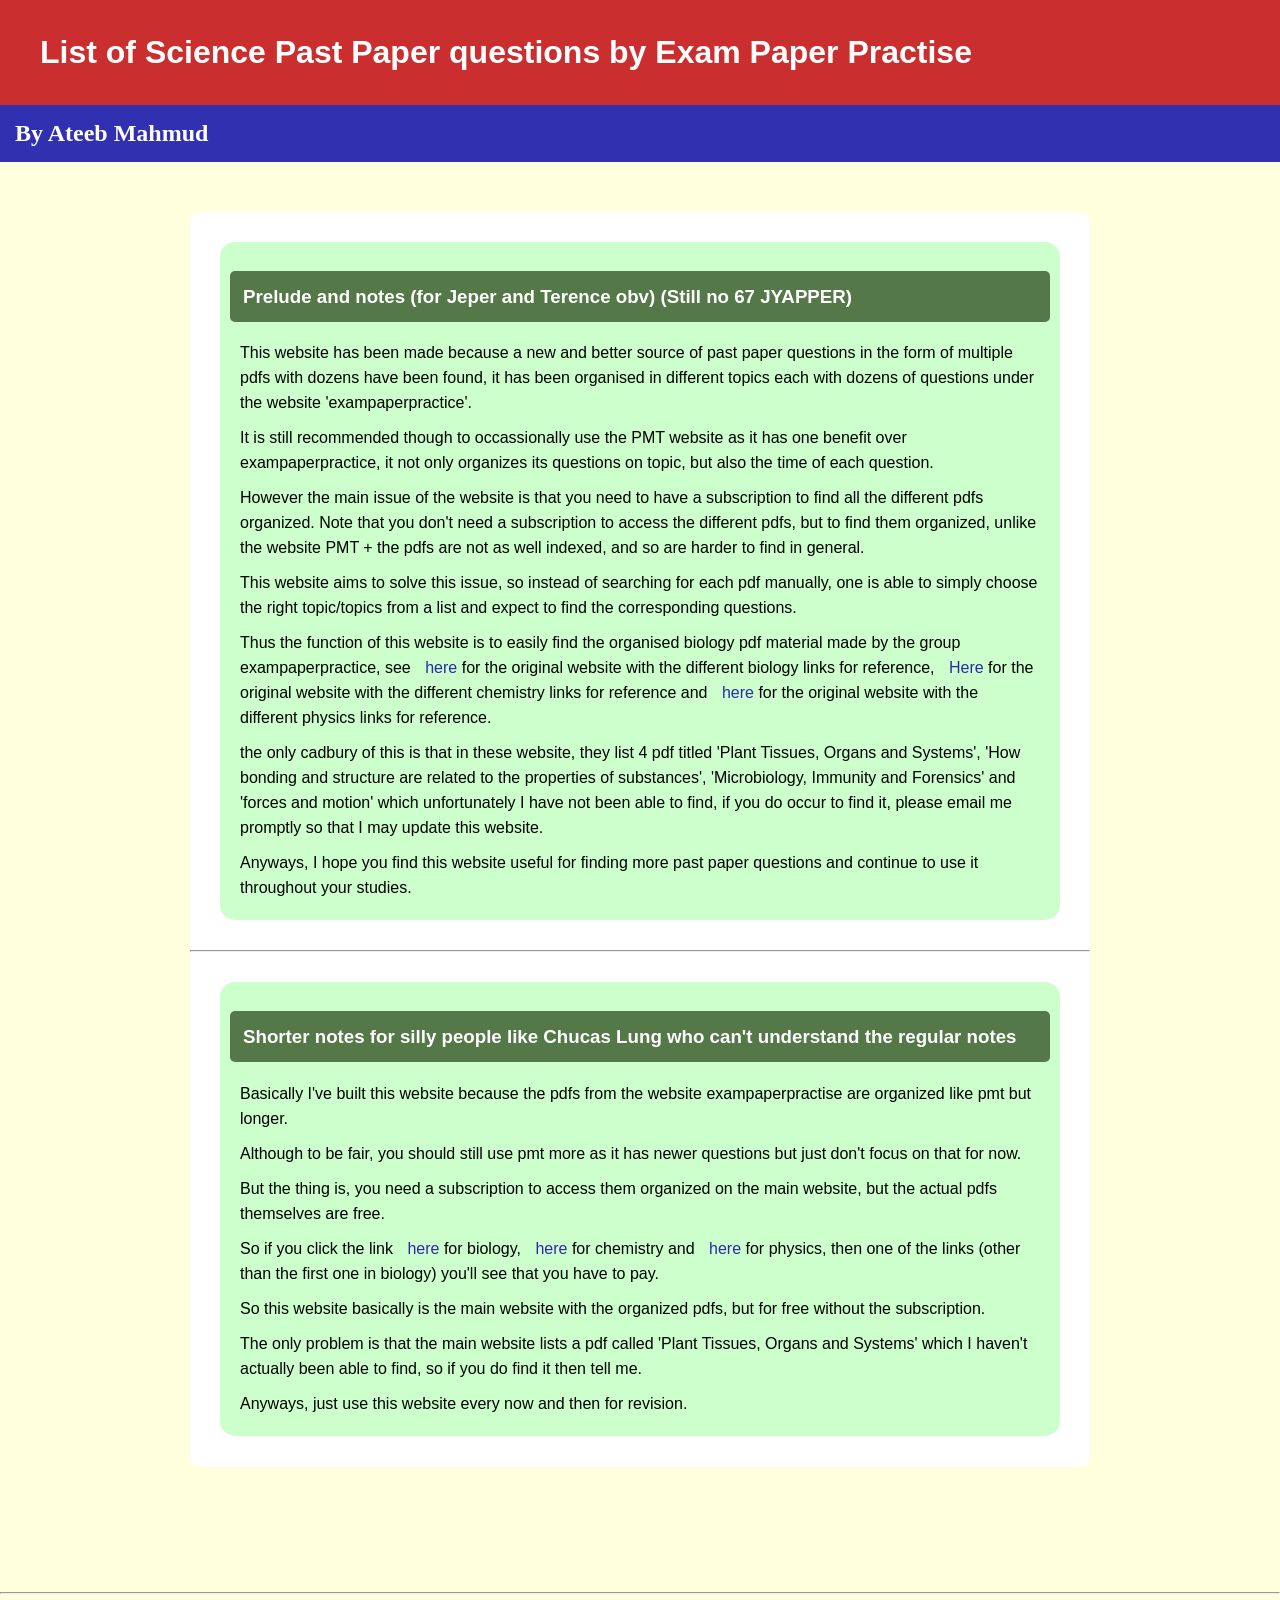
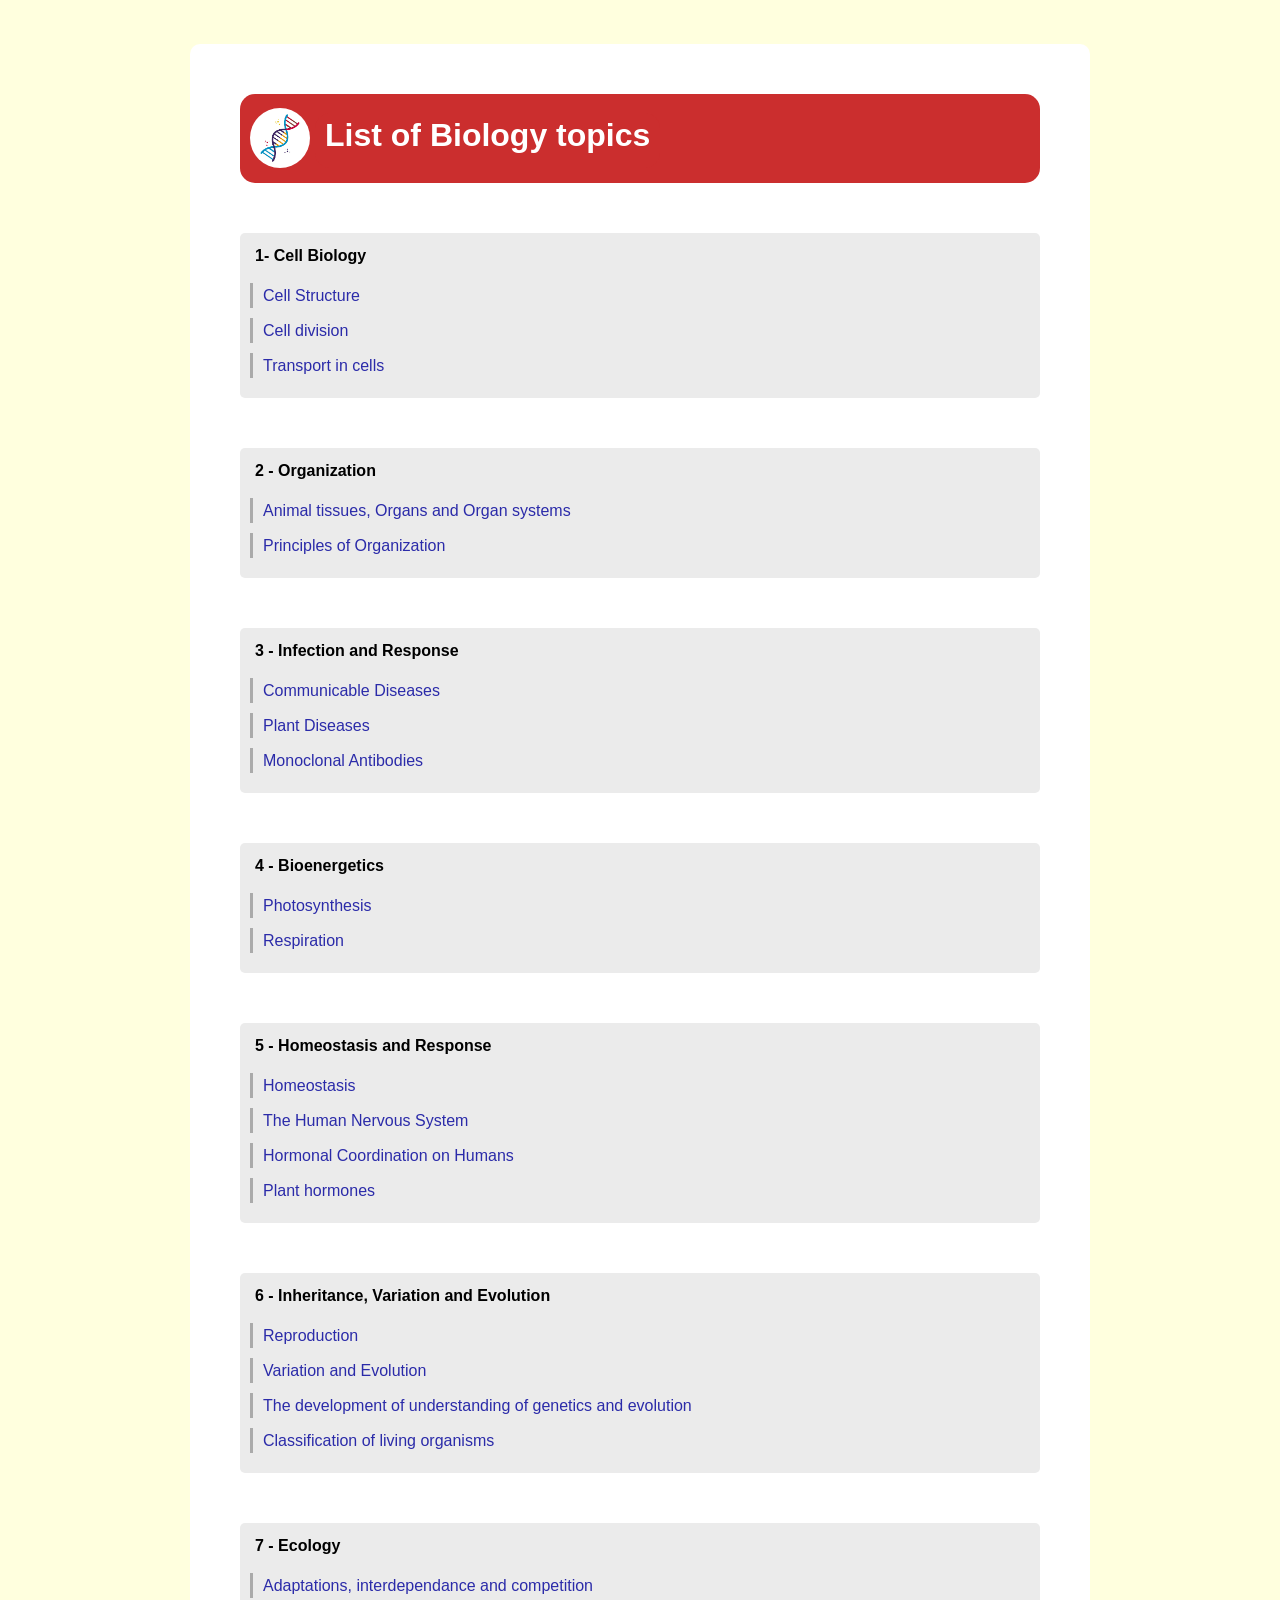
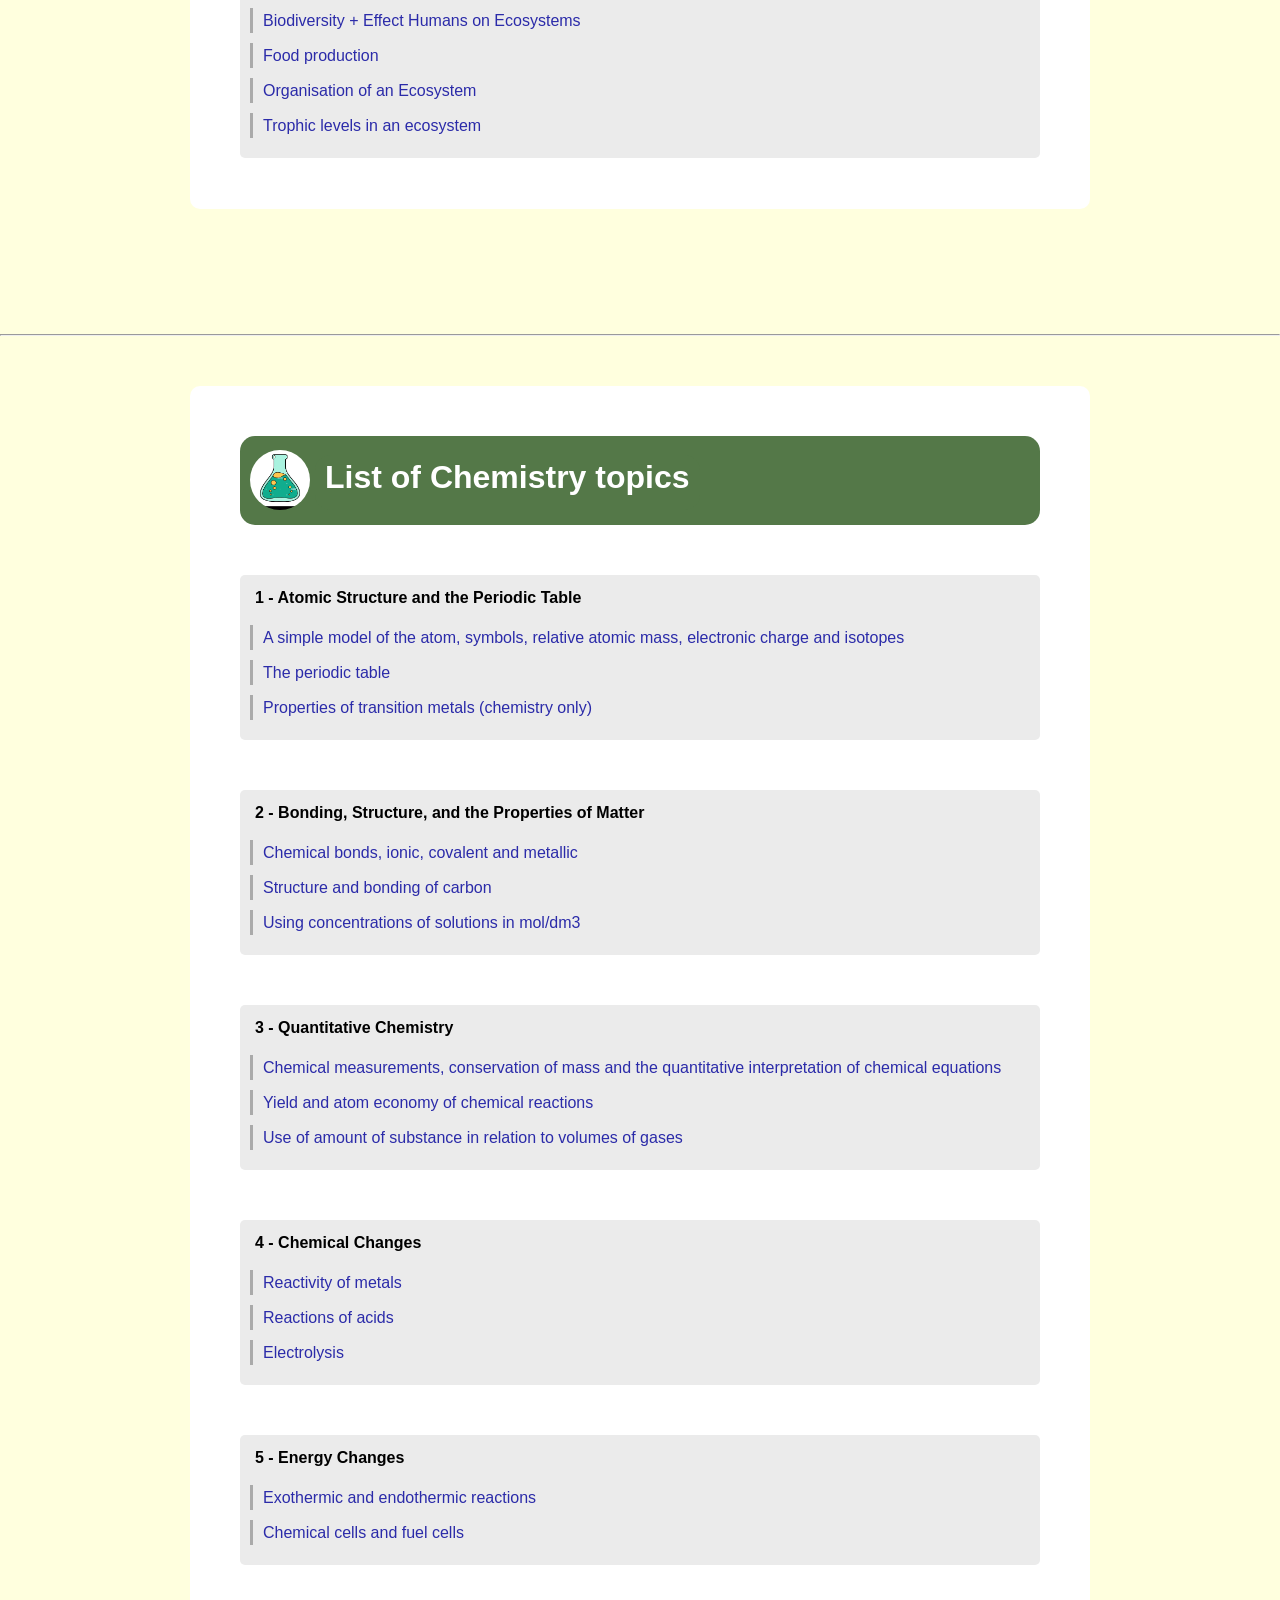
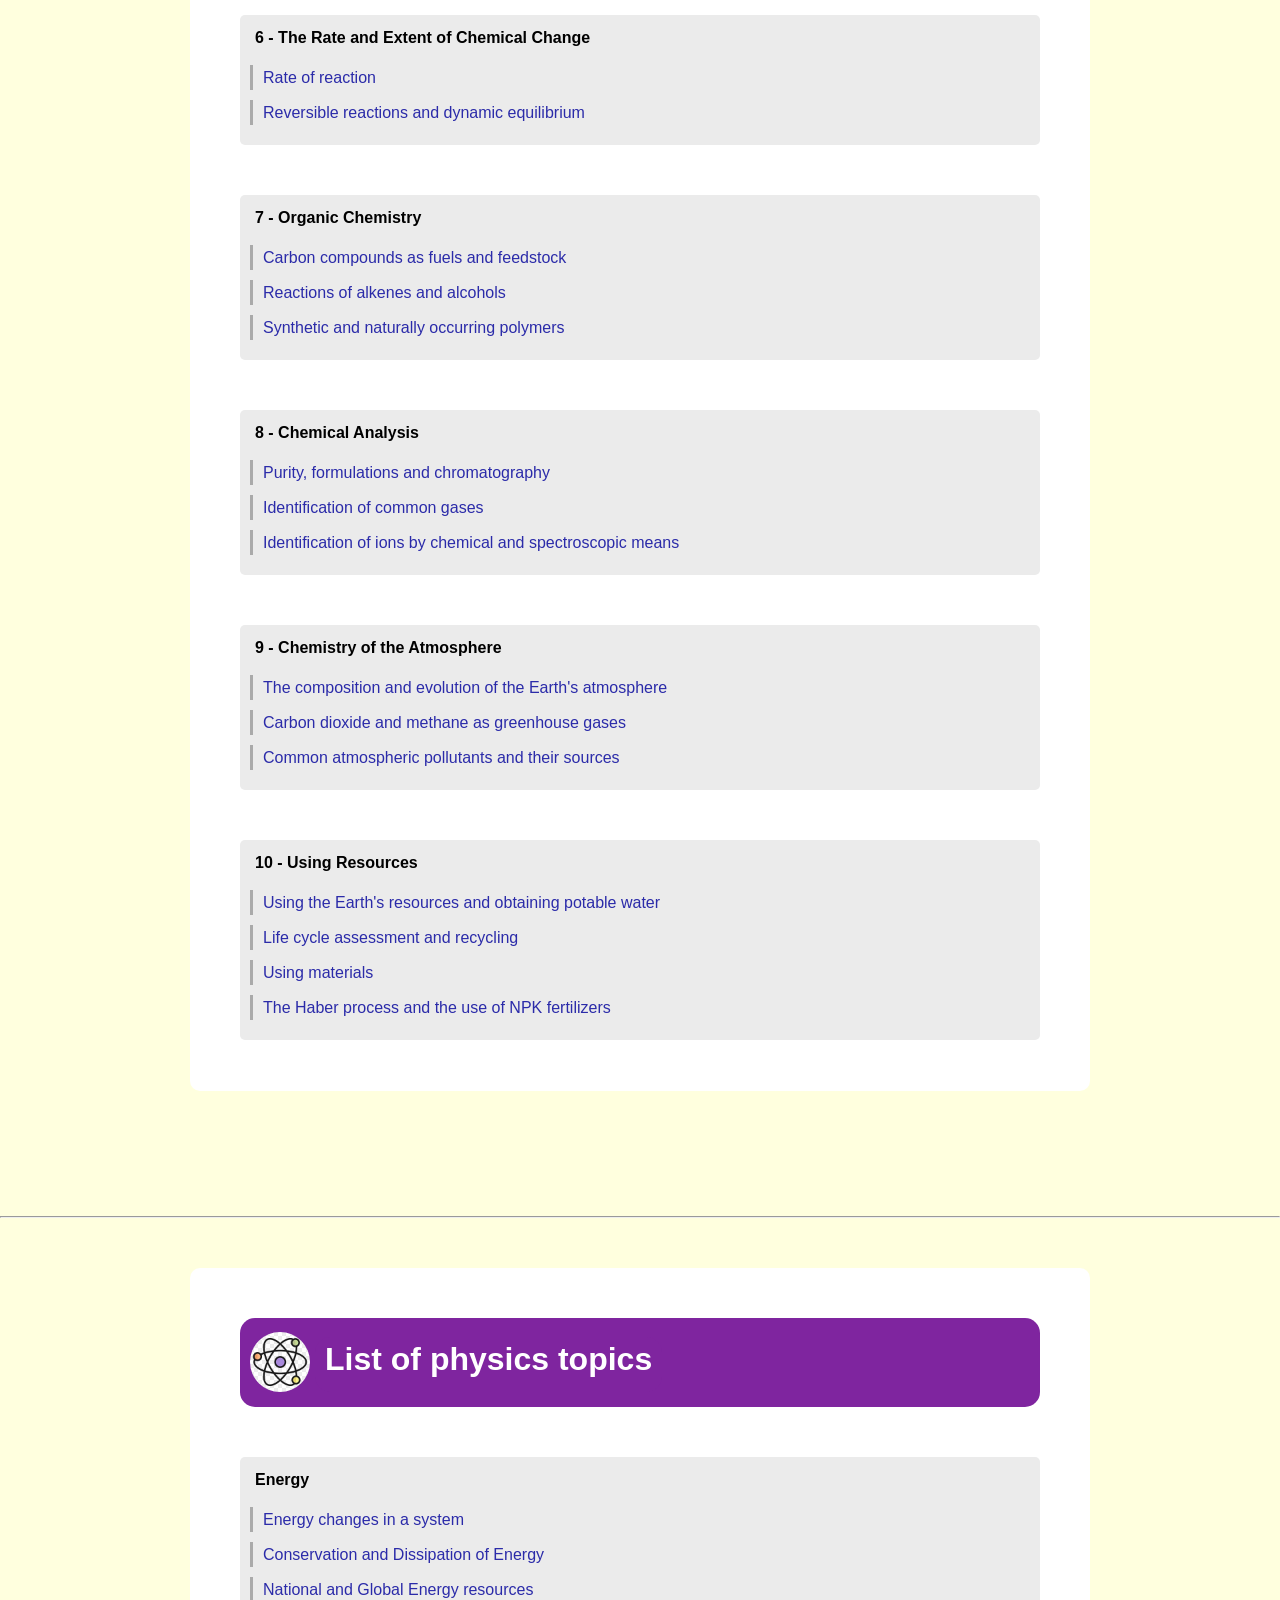
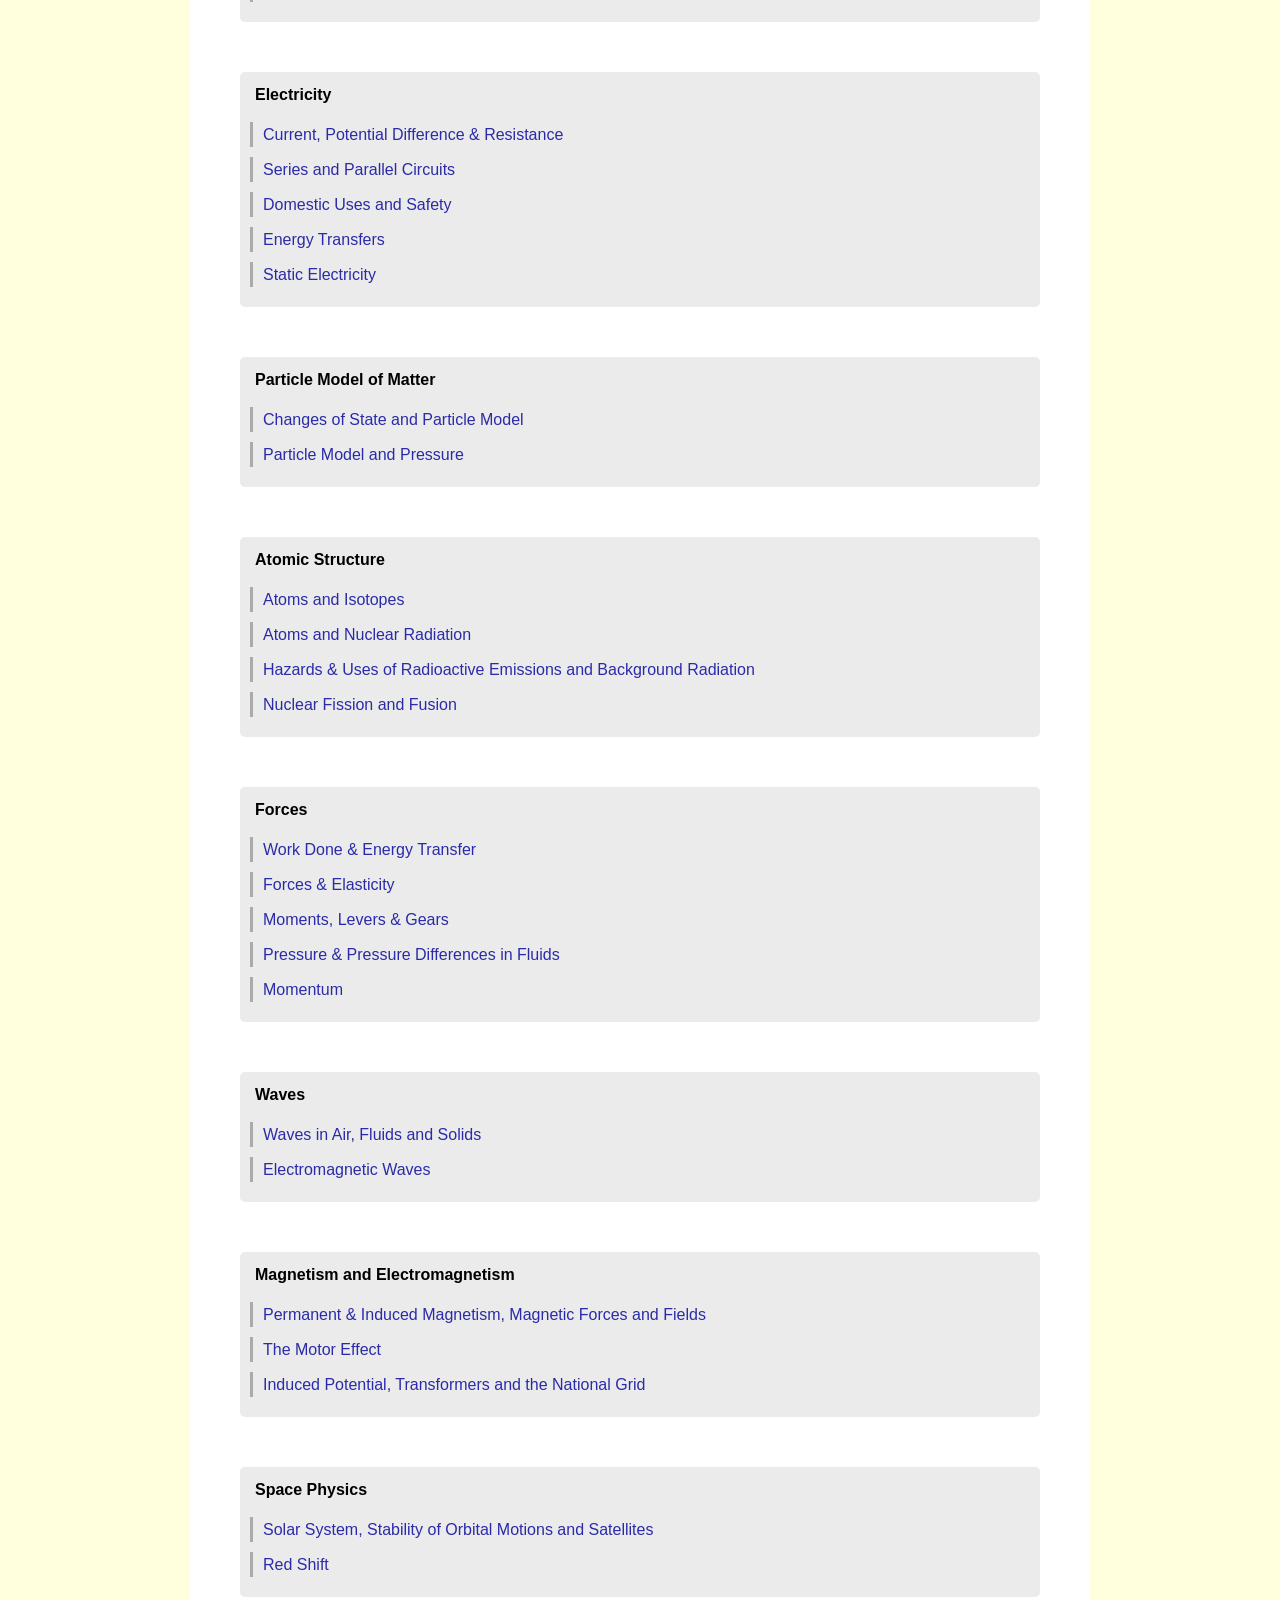
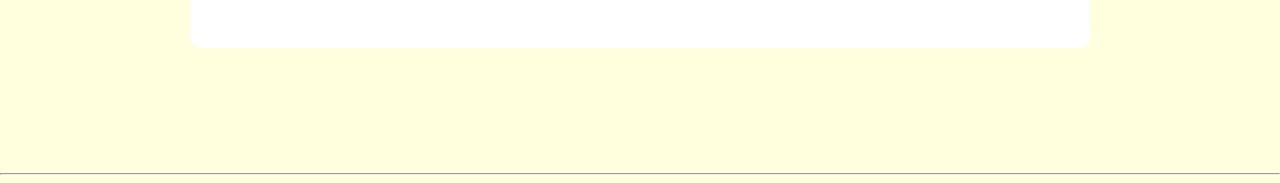
==== commit 065b49a1: "Update index.html" ====
--- a/index.html
+++ b/index.html
@@ -1,7 +1,7 @@
 <!DOCTYPE html>
 <html>
 <head>
-<title>List of Science Past Paper questions by Exam Paper Practise</title>
+<title>List of Science Past Paper questions by Exam Paper Practise (NO 67 JAPPER)</title>
 <link rel="icon" type="image/x-icon" href="/images/favicon.ico">
 <link rel="stylesheet" href="style1.css">
 </head>
@@ -12,7 +12,7 @@
 <h2 style="margin: 0px; border-radius: 0px;">By Ateeb Mahmud</h2>
 <div class="fullbody">
 <div class="card">
-<h3 style="background-color: #547848; color: white;"> Prelude and notes (for Jeper and Terence obv)</h3>
+<h3 style="background-color: #547848; color: white;"> Prelude and notes (for Jeper and Terence obv) (Still no 67 JYAPPER)</h3>
 
 
 <p>This website has been made because a new and better source of past paper questions in the form of multiple pdfs with dozens have been found, it has been organised in different topics each with dozens of questions under the website 'exampaperpractice'.</p>
